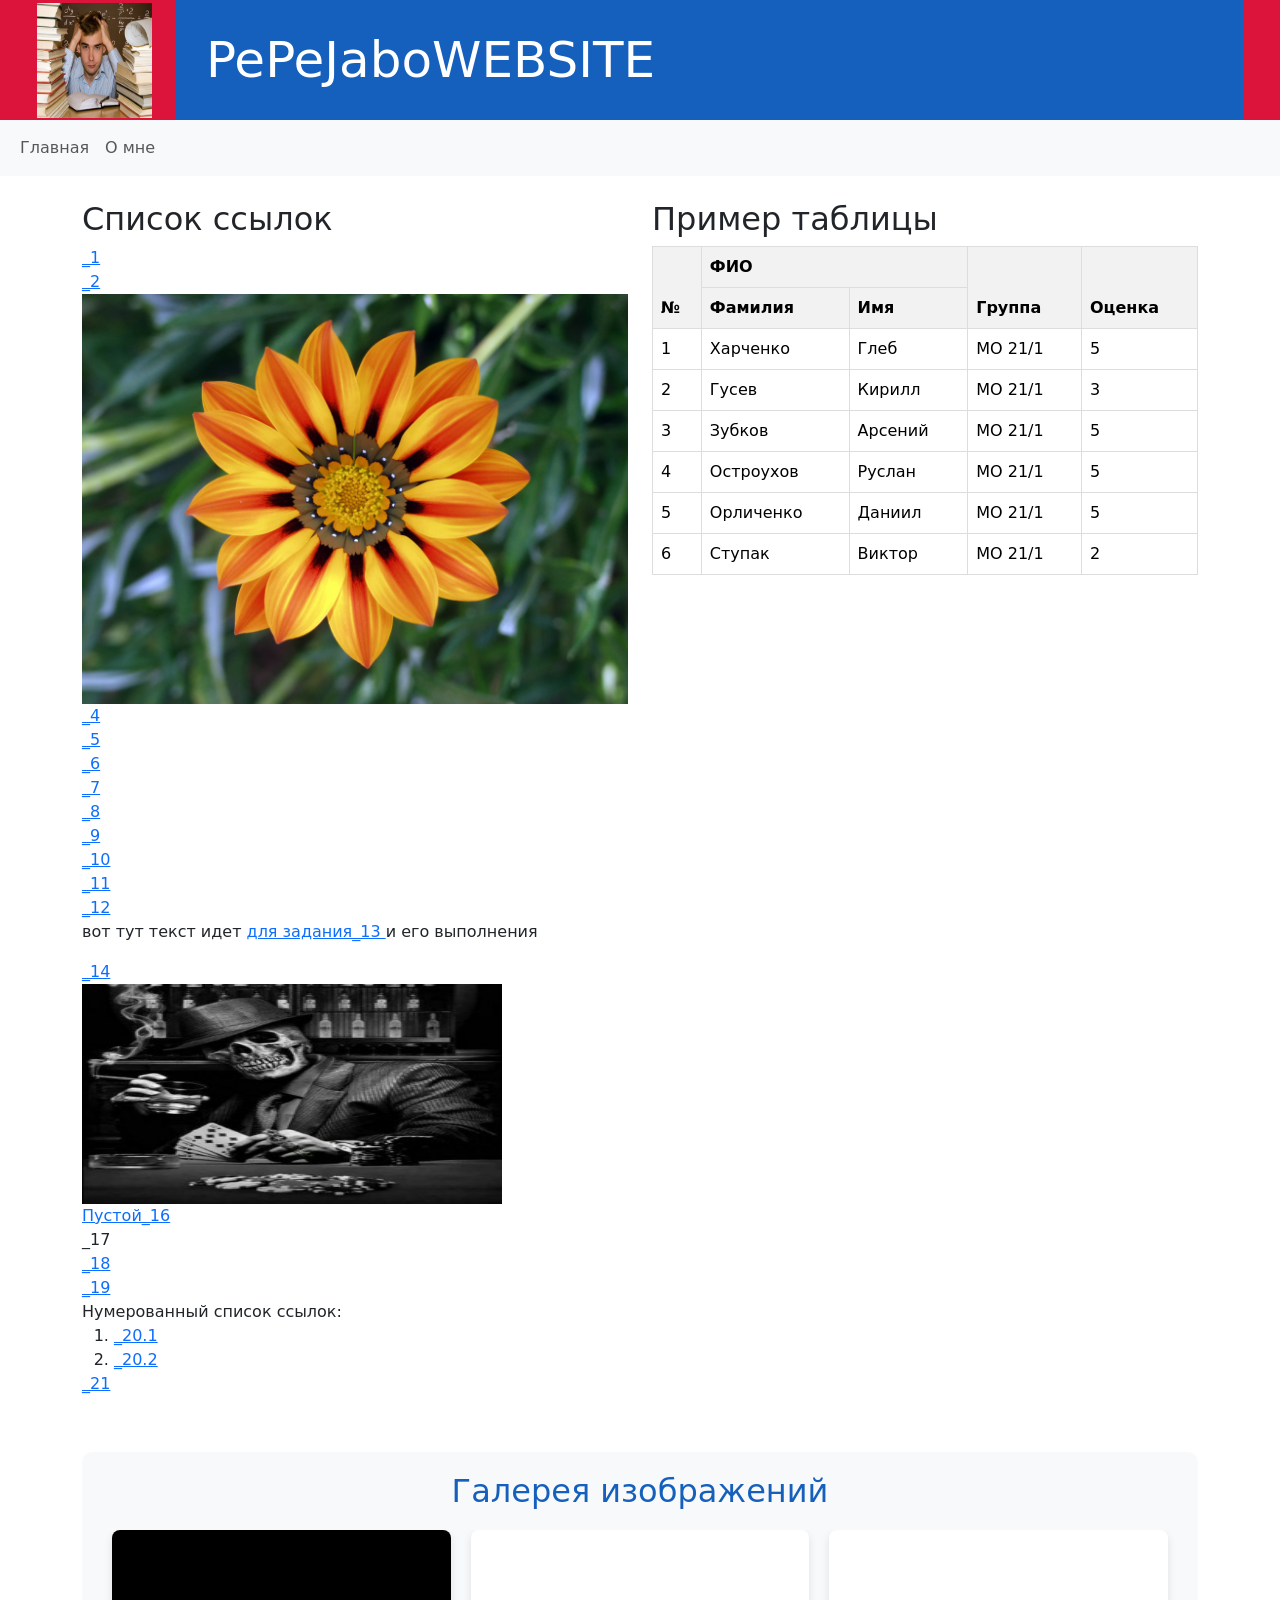
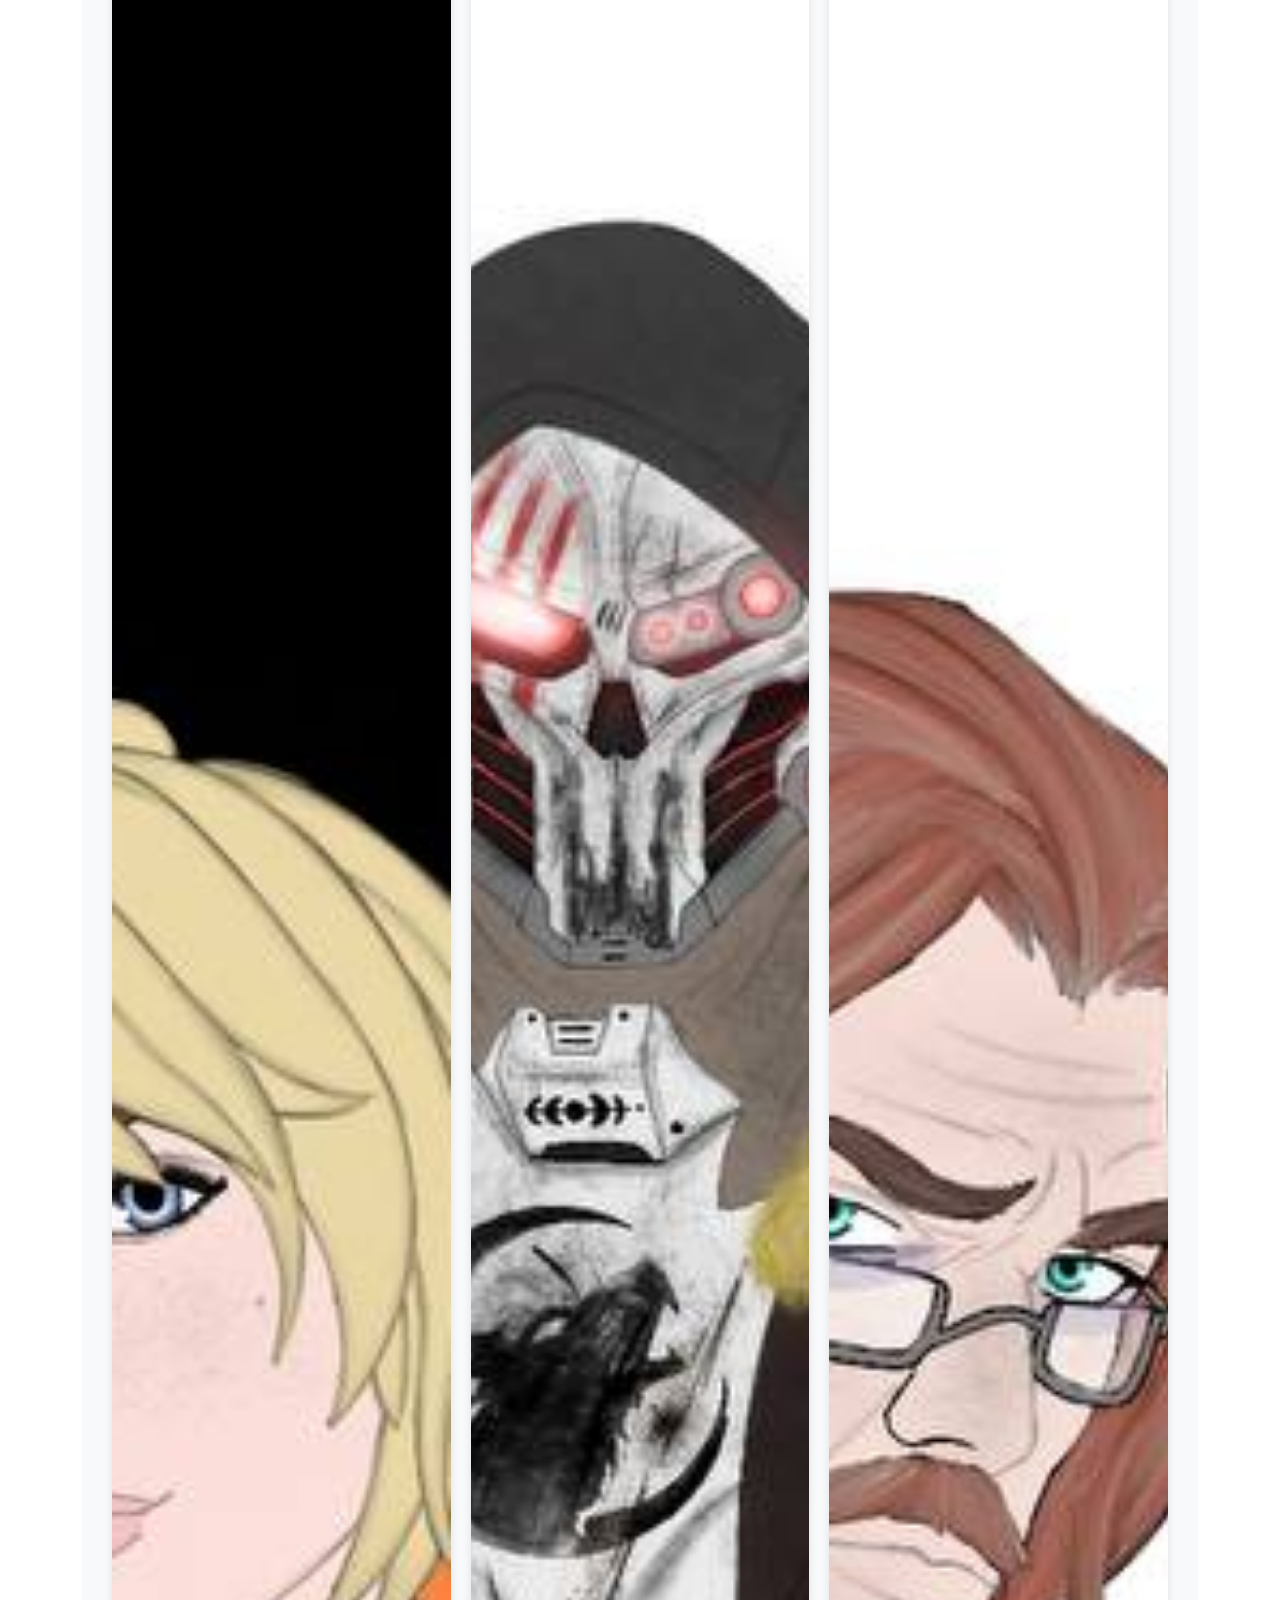
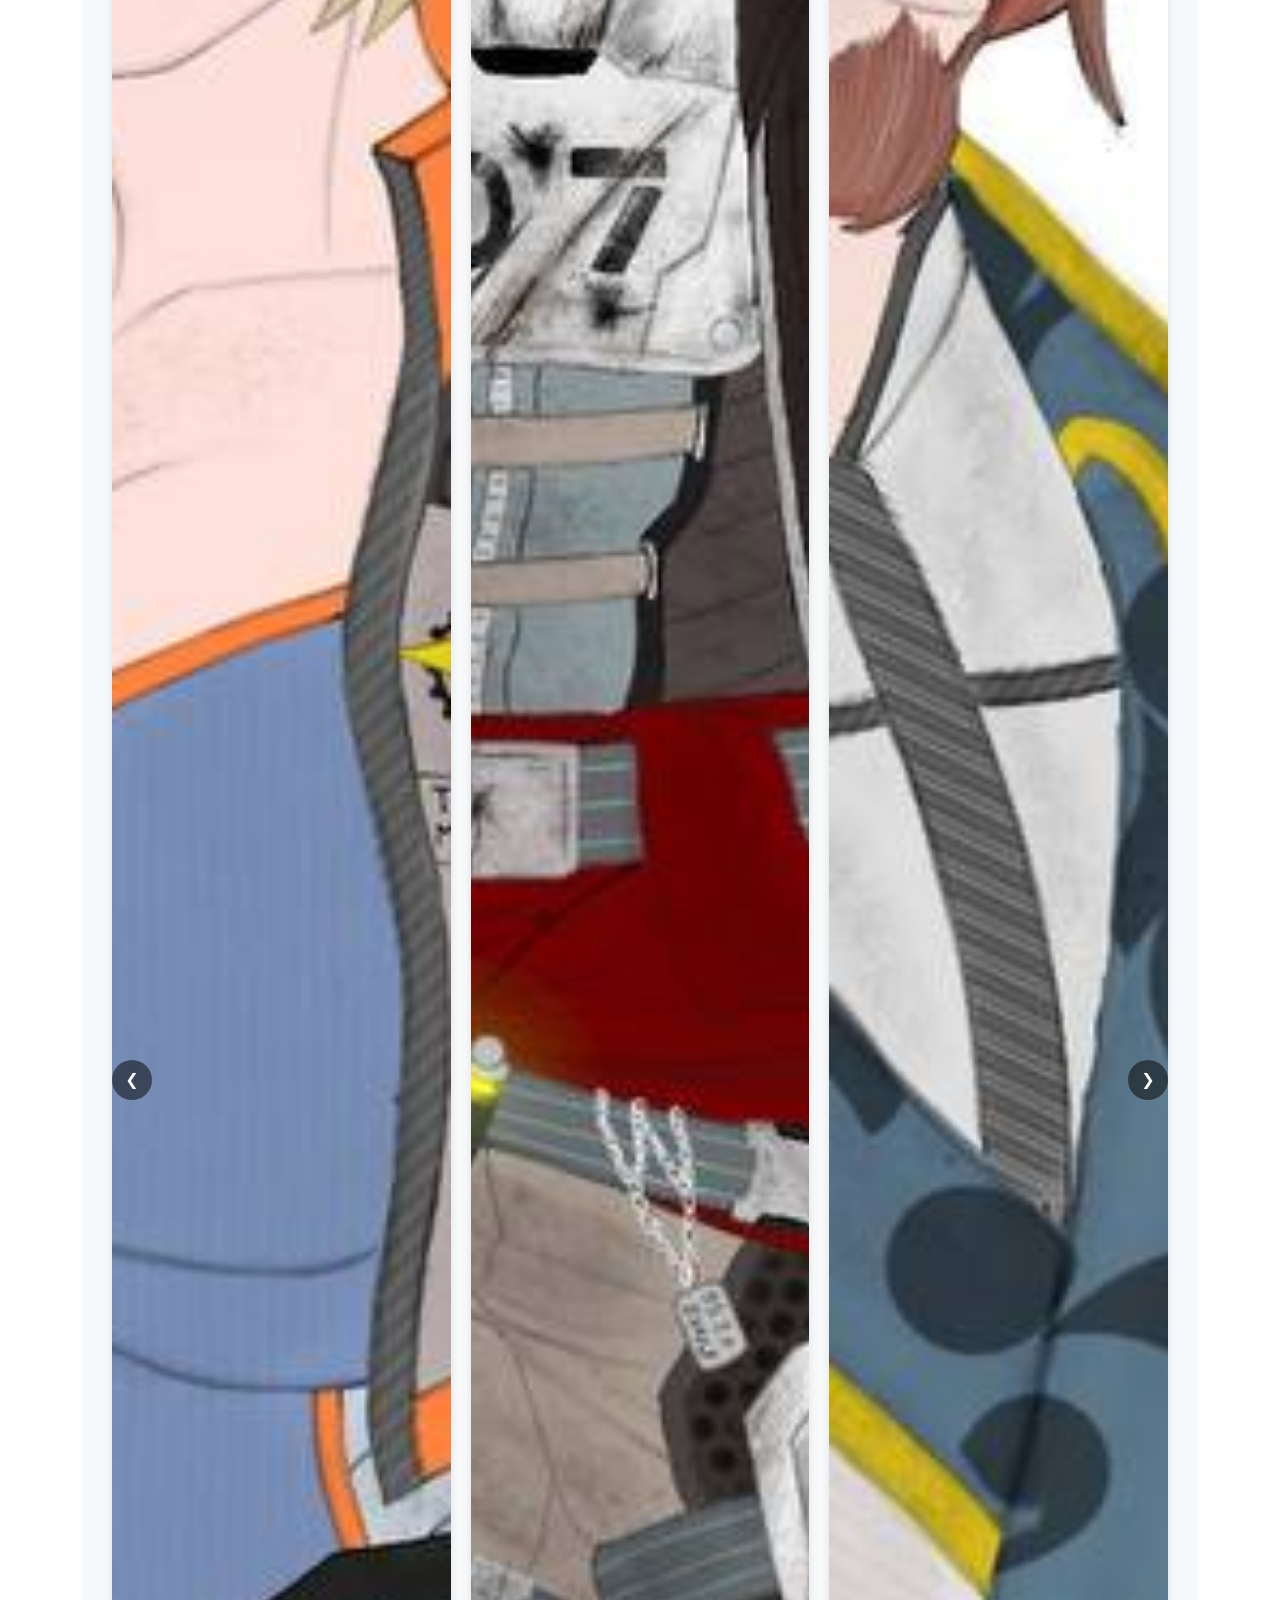
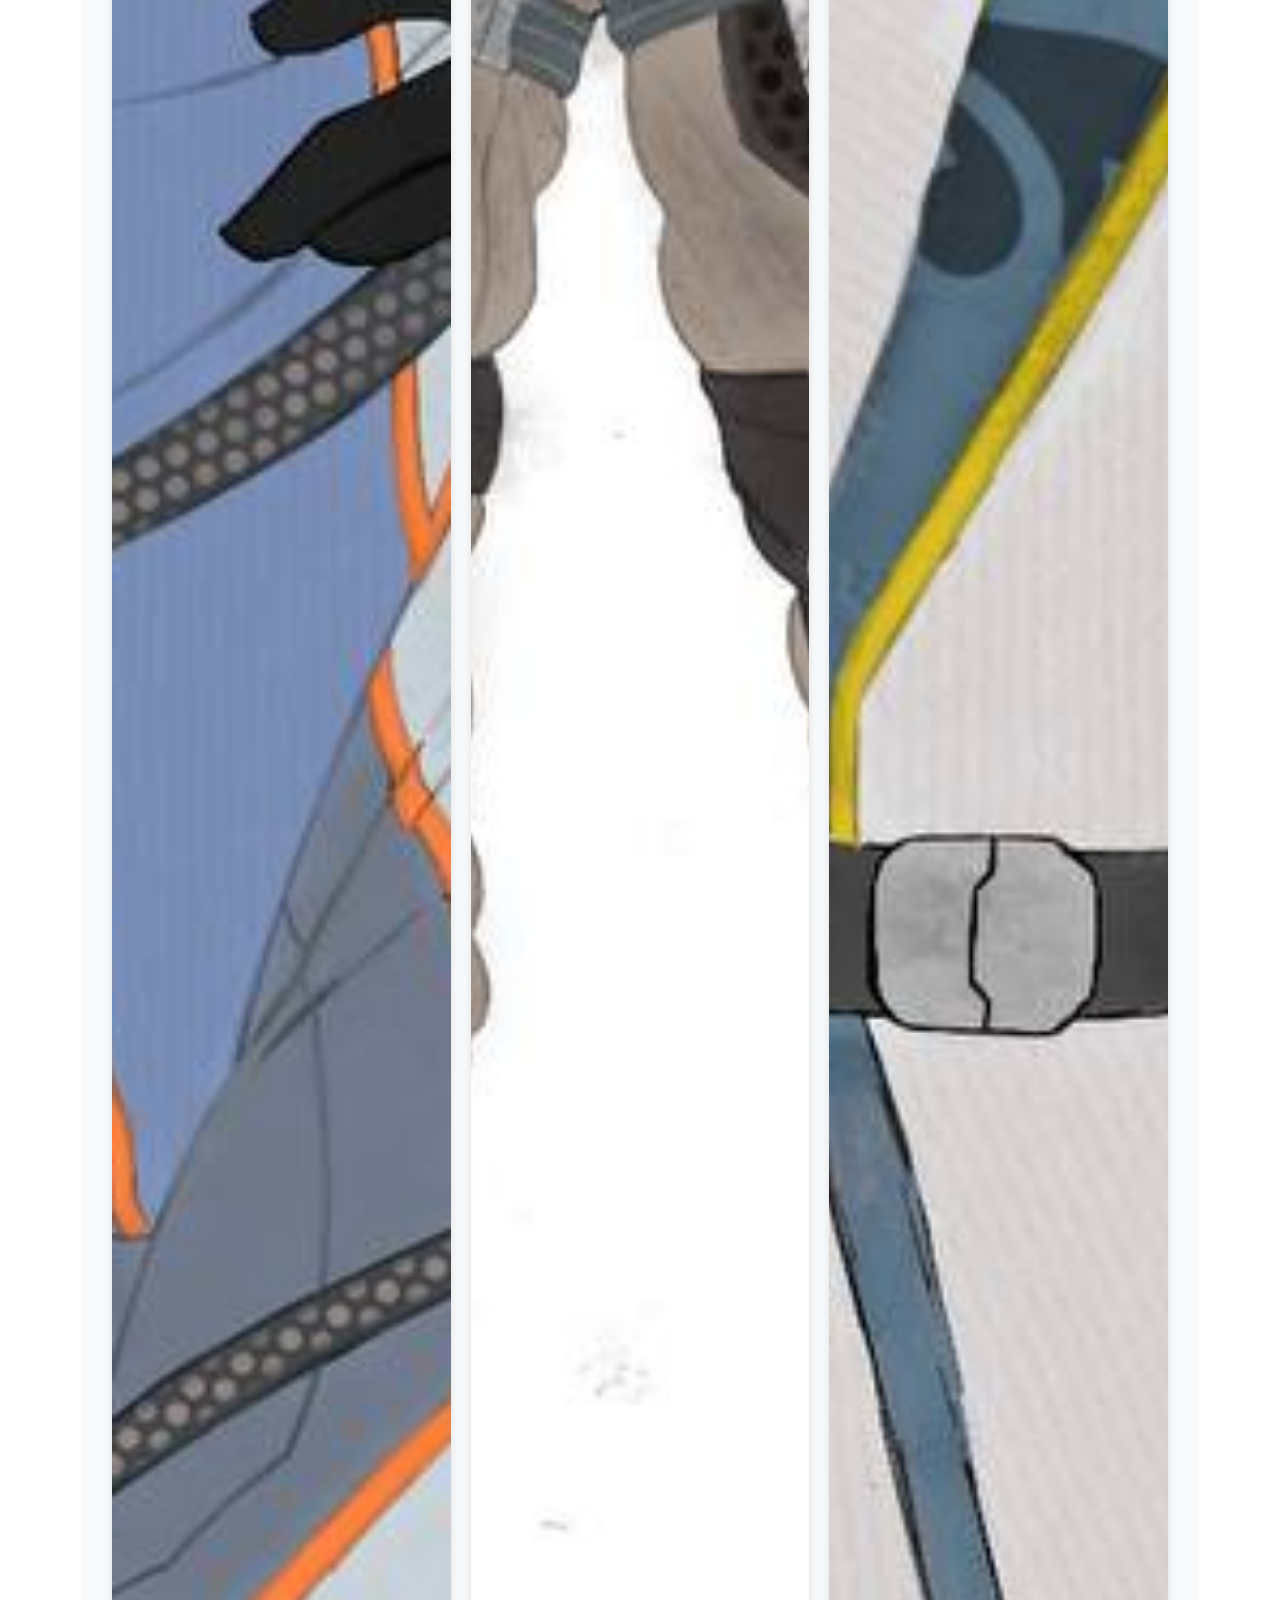
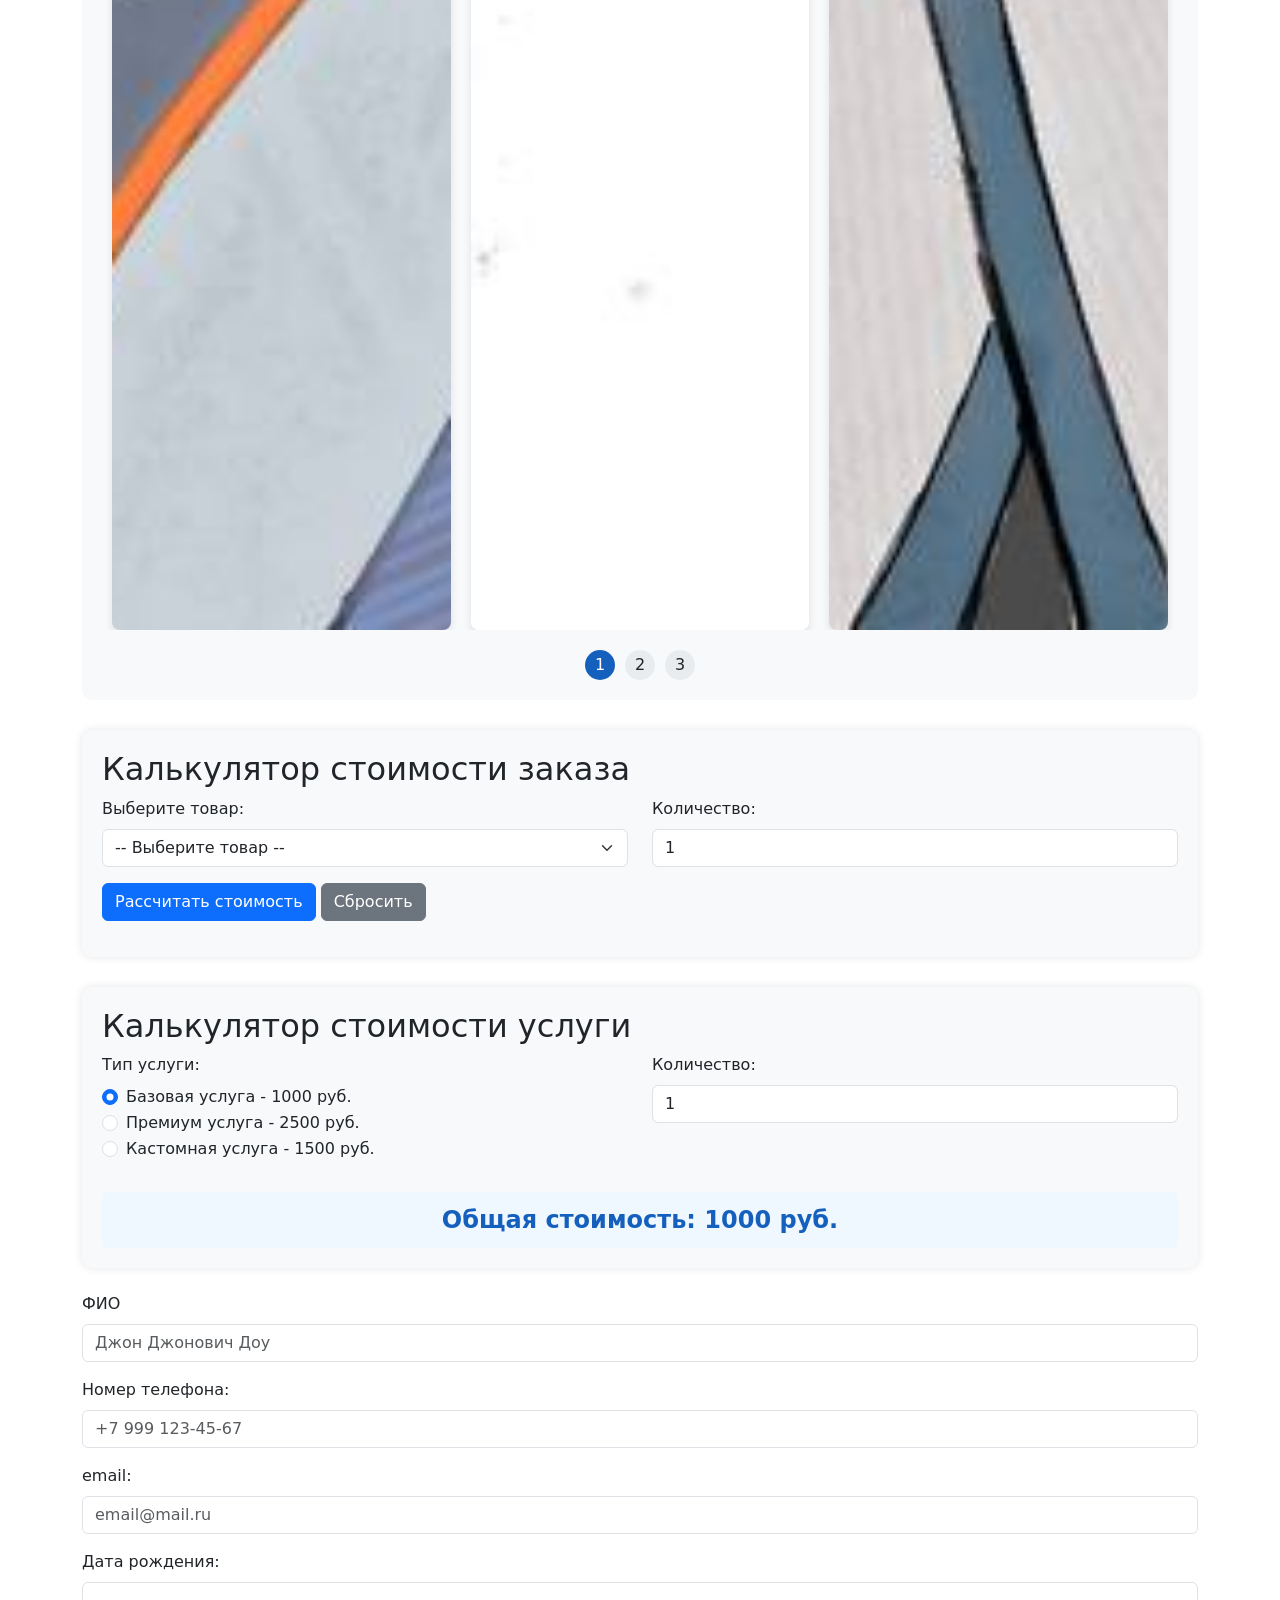
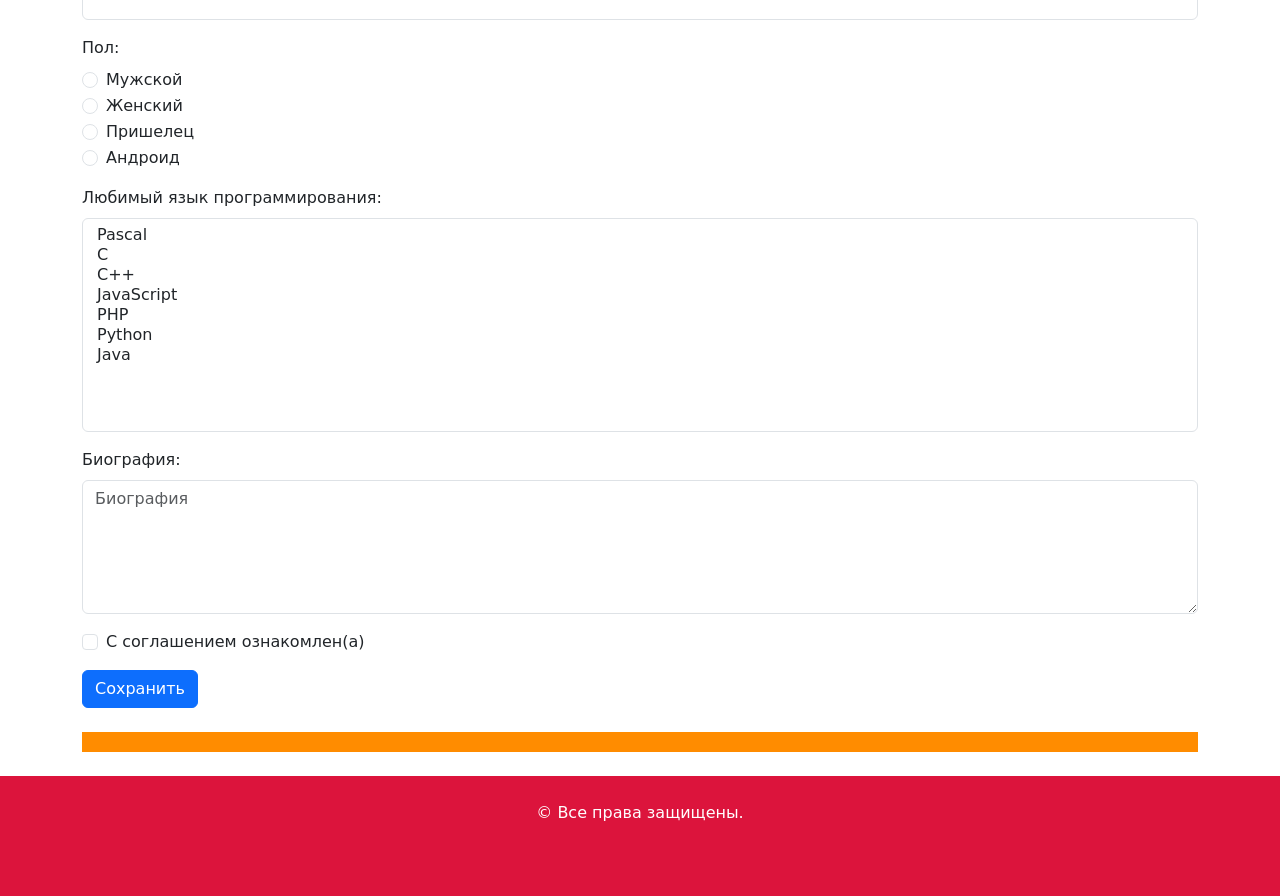
==== index.html @ e9276ff9 "Update index.html" ====
<!DOCTYPE html>
<html lang="ru">
<head>
    <meta charset="UTF-8">
    <meta name="viewport" content="width=device-width, initial-scale=1.0">
    <title>Lab</title>
 
    <link href="https://cdn.jsdelivr.net/npm/bootstrap@5.3.0-alpha1/dist/css/bootstrap.min.css" rel="stylesheet">
    <style>
        
        .custom-header {
            background-color: #dc143c;
            padding: 25px;
            height: 120px;
        }
        
        .custom-nav {
            background-color: #1560bd;
            padding: 30px;
            font-size: 50px;
        }
        
        .custom-footer {
            background-color: #dc143c;
            padding: 25px;
            height: 120px;
        }
        
        .styled-table {
            width: 100%;
            border-collapse: collapse;
        }
        
        .styled-table th, .styled-table td {
            border: 1px solid #ddd;
            padding: 8px;
        }
        
        .styled-table th {
            background-color: #f2f2f2;
        }
        
        .download-img {
            max-width: 100%;
            height: auto;
        }
        
        .calculator-container {
            background-color: #f8f9fa;
            border-radius: 10px;
            padding: 20px;
            margin-top: 30px;
            box-shadow: 0 0 10px rgba(0,0,0,0.1);
        }
        
        .result-container {
            margin-top: 20px;
            padding: 15px;
            background-color: #e9ecef;
            border-radius: 5px;
            display: none;
        }
        
        .service-option {
            display: none;
        }
        
        .price-display {
            font-size: 1.5rem;
            font-weight: bold;
            color: #1560bd;
            margin-top: 15px;
            padding: 10px;
            background-color: #f0f8ff;
            border-radius: 5px;
            text-align: center;
        }
        
        /* Стили для галереи */
        .gallery-container {
            margin-top: 40px;
            padding: 20px;
            background-color: #f8f9fa;
            border-radius: 10px;
        }
        
        .gallery-title {
            text-align: center;
            margin-bottom: 20px;
            color: #1560bd;
        }
        
        .gallery-slider {
            position: relative;
            overflow: hidden;
            margin: 0 auto;
        }
        
        .gallery-track {
            display: flex;
            transition: transform 0.5s ease;
        }
        
        .gallery-slide {
            flex: 0 0 33.333%;
            padding: 0 10px;
            box-sizing: border-box;
        }
        
        .gallery-image {
            width: 100%;
            height: 5500px;
            object-fit: cover;
            border-radius: 8px;
            box-shadow: 0 4px 8px rgba(0,0,0,0.1);
        }
        
        .gallery-nav {
            position: absolute;
            top: 50%;
            transform: translateY(-50%);
            background-color: rgba(0,0,0,0.5);
            color: white;
            border: none;
            width: 40px;
            height: 40px;
            border-radius: 50%;
            display: flex;
            align-items: center;
            justify-content: center;
            cursor: pointer;
            z-index: 10;
            transition: background-color 0.3s;
        }
        
        .gallery-nav:hover {
            background-color: rgba(0,0,0,0.7);
        }
        
        .gallery-prev {
            left: 10px;
        }
        
        .gallery-next {
            right: 10px;
        }
        
        .gallery-pager {
            display: flex;
            justify-content: center;
            margin-top: 20px;
            gap: 10px;
        }
        
        .gallery-page {
            width: 30px;
            height: 30px;
            display: flex;
            align-items: center;
            justify-content: center;
            border-radius: 50%;
            background-color: #e9ecef;
            cursor: pointer;
            transition: background-color 0.3s;
        }
        
        .gallery-page.active {
            background-color: #1560bd;
            color: white;
        }
        
        @media (max-width: 768px) {
            .gallery-slide {
                flex: 0 0 100%;
            }
            
            .gallery-image {
                height: 250px;
            }
        }
    </style>
</head>
<body>
  
    <div class="custom-header d-flex align-items-center">
        <div class="container-fluid">
            <div class="row align-items-center">
                <div class="col-auto">
                    <img class="img-fluid" src="alimenty-uchashemusya1.jpg" alt="ПОМОГИТЕ" style="width:115px; height:115px;">
                </div>
                <div class="col">
                    <div class="custom-nav text-white">PePeJaboWEBSITE</div>
                </div>
            </div>
        </div>
    </div>

    
    <header class="bg-light">
        <nav id="main-nav" class="navbar navbar-expand-lg navbar-light bg-light">
            <div class="container-fluid">
                <div class="navbar-nav">
                    <a class="nav-link" href="#">Главная</a>
                    <a class="nav-link" href="#">О мне</a>
                </div>
            </div>
        </nav>
    </header>

 
    <main class="container mt-4">
        <div class="row">
          
            <section class="col-md-6">
                <h2 id="top">Список ссылок</h2>
                <ul class="list-unstyled">
                    <li><a href="http://kubsu.ru/">_1</a></li>
                    <li><a href="https://kubsu.ru/">_2</a></li>
                    <li><img src="image.jpg" alt="Цветок" class="download-img" /></li>
                    <li><a href="/index.html">_4</a></li>
                    <li><a href="/">_5</a></li>
                    <li><a href="#form">_6</a></li>
                    <li><a href="https://www.kubsu.ru/ru/public-portfolio/13518">_7</a></li>
                    <li><a href="https://www.amazon.com/stores/page/ADB3739F-CC98-4809-9E1F-C36731141002?ingress=3&id=123">_8</a></li>
                    <li><a href="./www.kubsu.ru">_9</a></li>
                    <li><a href="1/page2.html">_10</a></li>
                    <li><a href="../page2">_11</a></li>
                    <li><a href="../../about.html">_12</a></li>
                    <li><p> вот тут текст идет <a href="./www.kubsu.ru">для задания_13 </a> и его выполнения </p></li>
                    <li><a href="https://www.dota2.com/home">_14</a></li>
                    <li>
                        <img src="coolskelet.jpeg" alt="CoolSkeleton" usemap="#workmap" width="420" height="220">
                        <map name="workmap">
                            <area shape="rect" coords="0,0,120,50" alt="skelet" href="https://dnd.su/articles/bestiary/58-skeletons/">
                            <area shape="circle" coords="110,80,50" alt="sigarette" href="https://ru.wikipedia.org/wiki/%D0%A1%D0%B8%D0%B3%D0%B0%D1%80%D0%B0">
                        </map>
                    </li>
                    <li><a href="">Пустой_16</a></li>
                    <li><a>_17</a></li>
                    <li><a href="https://example.com/hidden" rel="nofollow">_18</a></li>
                    <li><a href="https://example.com/noindex" rel="noindex">_19</a></li>
                    <li>
                        Нумерованный список ссылок:
                        <ol>
                            <li><a href="https://www.dota2.com/home">_20.1</a></li>
                            <li><a href="https://www.leagueoflegends.com">_20.2</a></li>
                        </ol>
                    </li>
                    <li><a href="ftp://demo:demo@speedtest.tele2.net/1MB.zip">_21</a></li>
                </ul>
            </section>

            <div class="col-md-6">
                <h2>Пример таблицы</h2>
                <div class="table-responsive">
                    <table class="table table-bordered styled-table">
                        <thead>
                            <tr>
                                <th rowspan="2">№</th>
                                <th colspan="2">ФИО</th>
                                <th rowspan="2">Группа</th>
                                <th rowspan="2">Оценка</th>
                            </tr>
                            <tr>
                                <th>Фамилия</th>
                                <th>Имя</th>
                            </tr>
                        </thead>
                        <tbody>
                            <tr><td>1</td><td>Харченко</td><td>Глеб</td><td>МО 21/1</td><td>5</td></tr>
                            <tr><td>2</td><td>Гусев</td><td>Кирилл</td><td>МО 21/1</td><td>3</td></tr>
                            <tr><td>3</td><td>Зубков</td><td>Арсений</td><td>МО 21/1</td><td>5</td></tr>
                            <tr><td>4</td><td>Остроухов</td><td>Руслан</td><td>МО 21/1</td><td>5</td></tr>
                            <tr><td>5</td><td>Орличенко</td><td>Даниил</td><td>МО 21/1</td><td>5</td></tr>
                            <tr><td>6</td><td>Ступак</td><td>Виктор</td><td>МО 21/1</td><td>2</td></tr>
                        </tbody>
                    </table>
                </div>
            </div>
        </div>

     
        <div class="gallery-container">
            <h2 class="gallery-title">Галерея изображений</h2>
            <div class="gallery-slider">
                <button class="gallery-nav gallery-prev">&#10094;</button>
                <div class="gallery-track">
                    <div class="gallery-slide">
                        <img src="1.jfif" alt="Изображение 1" class="gallery-image">
                    </div>
                    <div class="gallery-slide">
                        <img src="2.jfif" alt="Изображение 2" class="gallery-image">
                    </div>
                    <div class="gallery-slide">
                        <img src="3.jfif" alt="Изображение 3" class="gallery-image">
                    </div>
                    <div class="gallery-slide">
                        <img src="4.jfif" alt="Изображение 4" class="gallery-image">
                    </div>
                    <div class="gallery-slide">
                        <img src="5.jfif" alt="Изображение 5" class="gallery-image">
                    </div>
                    <div class="gallery-slide">
                        <img src="6.jfif" alt="Изображение 6" class="gallery-image">
                    </div>
                    <div class="gallery-slide">
                        <img src="7.jfif" alt="Изображение 7" class="gallery-image">
                    </div>
                    <div class="gallery-slide">
                        <img src="8.jfif" alt="Изображение 8" class="gallery-image">
                    </div>
                </div>
                <button class="gallery-nav gallery-next">&#10095;</button>
            </div>
            <div class="gallery-pager" id="galleryPager">
              
            </div>
        </div>

      
        <div class="calculator-container">
            <h2>Калькулятор стоимости заказа</h2>
            <div class="row">
                <div class="col-md-6">
                    <div class="mb-3">
                        <label for="product" class="form-label">Выберите товар:</label>
                        <select class="form-select" id="product">
                            <option value="0" selected disabled>-- Выберите товар --</option>
                            <option value="100000">Ноутбук Thunderobot - 100000 руб.</option>
                            <option value="5000">Warhammer 40,000 Commander Dante - 5000 руб.</option>
                            <option value="300">Наушники AirPods - 300 руб.</option>
                            <option value="1000">Донат в Apex Legends- 1000 руб.</option>
                            <option value="11000">Скинчики Dota 2 - 11000 руб.</option>
                            <option value="1">Ежевичный латте - 1 руб.</option>
                        </select>
                    </div>
                </div>
                <div class="col-md-6">
                    <div class="mb-3">
                        <label for="quantity" class="form-label">Количество:</label>
                        <input type="number" class="form-control" id="quantity" min="1" value="1">
                    </div>
                </div>
            </div>
            <div class="mb-3">
                <button type="button" class="btn btn-primary" id="calculate-btn">Рассчитать стоимость</button>
                <button type="button" class="btn btn-secondary" id="reset-btn">Сбросить</button>
            </div>
            <div class="result-container" id="result-container">
                <h4>Результат расчета:</h4>
                <p id="result-text"></p>
            </div>
        </div>


        <div class="calculator-container">
            <h2>Калькулятор стоимости услуги</h2>
            <div class="row">
                <div class="col-md-6">
                    <div class="mb-3">
                        <label class="form-label">Тип услуги:</label>
                        <div class="form-check">
                            <input class="form-check-input service-type" type="radio" name="serviceType" id="basicService" value="basic" checked>
                            <label class="form-check-label" for="basicService">
                                Базовая услуга - 1000 руб.
                            </label>
                        </div>
                        <div class="form-check">
                            <input class="form-check-input service-type" type="radio" name="serviceType" id="premiumService" value="premium">
                            <label class="form-check-label" for="premiumService">
                                Премиум услуга - 2500 руб.
                            </label>
                        </div>
                        <div class="form-check">
                            <input class="form-check-input service-type" type="radio" name="serviceType" id="customService" value="custom">
                            <label class="form-check-label" for="customService">
                                Кастомная услуга - 1500 руб.
                            </label>
                        </div>
                    </div>
                </div>
                <div class="col-md-6">
                    <div class="mb-3">
                        <label for="quantityService" class="form-label">Количество:</label>
                        <input type="number" class="form-control" id="quantityService" min="1" value="1">
                    </div>
                </div>
            </div>
            
            <div class="service-option" id="premiumOptions">
                <div class="mb-3">
                    <label for="premiumOption" class="form-label">Выберите опцию:</label>
                    <select class="form-select" id="premiumOption">
                        <option value="0">Без дополнительной опции</option>
                        <option value="500">Экспресс-доставка (+500 руб.)</option>
                        <option value="1000">Дополнительные услуги (+1000 руб.)</option>
                        <option value="1500">Расширенная гарантия (+1500 руб.)</option>
                    </select>
                </div>
            </div>
            
            <div class="service-option" id="customOptions">
                <div class="mb-3">
                    <div class="form-check">
                        <input class="form-check-input" type="checkbox" id="customProperty">
                        <label class="form-check-label" for="customProperty">
                            Включить премиум-функционал (+800 руб.)
                        </label>
                    </div>
                </div>
            </div>
            
            <div class="price-display" id="priceDisplay">
                Общая стоимость: 1000 руб.
            </div>
        </div>

       
        <div class="row mt-4">
            <div class="col-12">
                <form id="form">
                    <div class="mb-3">
                        <label for="name" class="form-label">ФИО</label>
                        <input type="text" class="form-control" id="name" name="name" placeholder="Джон Джонович Доу">
                    </div>

                    <div class="mb-3">
                        <label for="phone" class="form-label">Номер телефона:</label>
                        <input type="tel" class="form-control" id="phone" name="phone" placeholder="+7 999 123-45-67">
                    </div>

                    <div class="mb-3">
                        <label for="email" class="form-label">email:</label>
                        <input type="email" class="form-control" id="email" name="email" placeholder="email@mail.ru">
                    </div>

                    <div class="mb-3">
                        <label for="birthdate" class="form-label">Дата рождения:</label>
                        <input type="number" class="form-control" id="birthdate" name="birthdate">
                    </div>

                    <div class="mb-3">
                        <label class="form-label">Пол:</label>
                        <div class="form-check">
                            <input class="form-check-input" type="radio" name="gender" id="male" value="male">
                            <label class="form-check-label" for="male">Мужской</label>
                        </div>
                        <div class="form-check">
                            <input class="form-check-input" type="radio" name="gender" id="female" value="female">
                            <label class="form-check-label" for="female">Женский</label>
                        </div>
                        <div class="form-check">
                            <input class="form-check-input" type="radio" name="gender" id="alien" value="alien">
                            <label class="form-check-label" for="alien">Пришелец</label>
                        </div>
                        <div class="form-check">
                            <input class="form-check-input" type="radio" name="gender" id="android" value="android">
                            <label class="form-check-label" for="android">Андроид</label>
                        </div>
                    </div>

                    <div class="mb-3">
                        <label for="languages" class="form-label">Любимый язык программирования:</label>
                        <select class="form-select" id="languages" name="languages[]" multiple size="10">
                            <option value="Pascal">Pascal</option>
                            <option value="C">C</option>
                            <option value="C++">C++</option>
                            <option value="JavaScript">JavaScript</option>
                            <option value="PHP">PHP</option>
                            <option value="Python">Python</option>
                            <option value="Java">Java</option>
                        </select>
                    </div>

                    <div class="mb-3">
                        <label for="bio" class="form-label">Биография:</label>
                        <textarea class="form-control" id="bio" name="bio" placeholder="Биография" rows="5"></textarea>
                    </div>

                    <div class="mb-3 form-check">
                        <input type="checkbox" class="form-check-input" id="agree" name="agree" required>
                        <label class="form-check-label" for="agree">С соглашением ознакомлен(а)</label>
                    </div>

                    <button type="submit" class="btn btn-primary">Сохранить</button>
                </form>
            </div>
        </div>

        <div class="row mt-4">
            <div class="col-12">
                <div style="background-color:#ff8c00; padding:10px;"></div>
            </div>
        </div>
    </main>

    <footer class="custom-footer mt-4">
        <div class="container">
            <p class="text-center text-white">&copy; Все права защищены.</p>
        </div>
    </footer>

    <script src="https://cdn.jsdelivr.net/npm/bootstrap@5.3.0-alpha1/dist/js/bootstrap.bundle.min.js"></script>
    
    <script>
        
        document.addEventListener('DOMContentLoaded', function() {
            
            const galleryTrack = document.querySelector('.gallery-track');
            const gallerySlides = document.querySelectorAll('.gallery-slide');
            const prevButton = document.querySelector('.gallery-prev');
            const nextButton = document.querySelector('.gallery-next');
            const galleryPager = document.getElementById('galleryPager');
            
           
            let currentSlide = 0;
            let slidesPerView = 3; 
            
           
            function updateSlidesPerView() {
                if (window.innerWidth <= 768) {
                    slidesPerView = 1;
                } else {
                    slidesPerView = 3;
                }
                updateGallery();
            }
            
           
            function getTotalPages() {
                return Math.ceil(gallerySlides.length / slidesPerView);
            }
            
            function updateGallery() {
                const slideWidth = 100 / slidesPerView;
                const translateX = -currentSlide * slideWidth;
                galleryTrack.style.transform = `translateX(${translateX}%)`;
                
                
                updatePager();
            }
            
            
            function createPager() {
                galleryPager.innerHTML = '';
                const totalPages = getTotalPages();
                
                for (let i = 0; i < totalPages; i++) {
                    const pageElement = document.createElement('div');
                    pageElement.className = 'gallery-page';
                    if (i === currentSlide) {
                        pageElement.classList.add('active');
                    }
                    pageElement.textContent = i + 1;
                    pageElement.addEventListener('click', () => {
                        goToSlide(i);
                    });
                    galleryPager.appendChild(pageElement);
                }
            }
            
            
            function updatePager() {
                const totalPages = getTotalPages();
                const pageElements = document.querySelectorAll('.gallery-page');
                
              
                if (pageElements.length !== totalPages) {
                    createPager();
                    return;
                }
                
               
                pageElements.forEach((page, index) => {
                    if (index === currentSlide) {
                        page.classList.add('active');
                    } else {
                        page.classList.remove('active');
                    }
                });
            }
            
           
            function goToSlide(slideIndex) {
                const totalPages = getTotalPages();
                
                if (slideIndex < 0) {
                    currentSlide = totalPages - 1;
                } else if (slideIndex >= totalPages) {
                    currentSlide = 0;
                } else {
                    currentSlide = slideIndex;
                }
                
                updateGallery();
            }
            
                        function nextSlide() {
                goToSlide(currentSlide + 1);
            }
            
            
            function prevSlide() {
                goToSlide(currentSlide - 1);
            }
            
            
            function initGallery() {
                updateSlidesPerView();
                createPager();
              
                prevButton.addEventListener('click', prevSlide);
                nextButton.addEventListener('click', nextSlide);
          
                window.addEventListener('resize', updateSlidesPerView);
            }
            
 
            initGallery();
        });

        document.addEventListener('DOMContentLoaded', function() {
            const productSelect = document.getElementById('product');
            const quantityInput = document.getElementById('quantity');
            const calculateBtn = document.getElementById('calculate-btn');
            const resetBtn = document.getElementById('reset-btn');
            const resultContainer = document.getElementById('result-container');
            const resultText = document.getElementById('result-text');
            
            function calculateCost() {
                const productPrice = parseFloat(productSelect.value);
                const quantity = parseInt(quantityInput.value);
                
                if (isNaN(productPrice) || productPrice <= 0) {
                    alert('Пожалуйста, выберите товар');
                    return;
                }
                
                if (isNaN(quantity) || quantity <= 0) {
                    alert('Пожалуйста, введите корректное количество');
                    return;
                }
                
                const totalCost = productPrice * quantity;
                const productName = productSelect.options[productSelect.selectedIndex].text.split(' - ')[0];
                
                resultText.textContent = `Товар: ${productName}, Количество: ${quantity}, Общая стоимость: ${totalCost} руб.`;
                resultContainer.style.display = 'block';
            }
            
            function resetCalculator() {
                productSelect.selectedIndex = 0;
                quantityInput.value = 1;
                resultContainer.style.display = 'none';
            }
            
            calculateBtn.addEventListener('click', calculateCost);
            resetBtn.addEventListener('click', resetCalculator);
        
            quantityInput.addEventListener('keypress', function(e) {
                if (e.key === 'Enter') {
                    calculateCost();
                }
            });
        });

        
        document.addEventListener('DOMContentLoaded', function() {
            const serviceTypeRadios = document.querySelectorAll('.service-type');
            const quantityInput = document.getElementById('quantityService');
            const premiumOptions = document.getElementById('premiumOptions');
            const customOptions = document.getElementById('customOptions');
            const premiumOptionSelect = document.getElementById('premiumOption');
            const customPropertyCheckbox = document.getElementById('customProperty');
            const priceDisplay = document.getElementById('priceDisplay');
            
            const basePrices = {
                basic: 1000,
                premium: 2500,
                custom: 1500
            };
            
            function updateInterface() {
                const selectedService = document.querySelector('input[name="serviceType"]:checked').value;
                
                premiumOptions.style.display = 'none';
                customOptions.style.display = 'none';
                
                if (selectedService === 'premium') {
                    premiumOptions.style.display = 'block';
                } else if (selectedService === 'custom') {
                    customOptions.style.display = 'block';
                }
                
                calculatePrice();
            }
            
            function calculatePrice() {
                const selectedService = document.querySelector('input[name="serviceType"]:checked').value;
                const quantity = parseInt(quantityInput.value) || 1;
                
                let basePrice = basePrices[selectedService];
                let additionalCost = 0;
                
                if (selectedService === 'premium') {
                    additionalCost += parseInt(premiumOptionSelect.value) || 0;
                }
                
                if (selectedService === 'custom' && customPropertyCheckbox.checked) {
                    additionalCost += 800;
                }
               
                const totalPrice = (basePrice + additionalCost) * quantity;
                
                priceDisplay.textContent = `Общая стоимость: ${totalPrice} руб.`;
            }
            
            serviceTypeRadios.forEach(radio => {
                radio.addEventListener('change', updateInterface);
            });
            
            quantityInput.addEventListener('input', calculatePrice);
            premiumOptionSelect.addEventListener('change', calculatePrice);
            customPropertyCheckbox.addEventListener('change', calculatePrice);
            
            updateInterface();
        });
    </script>
</body>
</html>
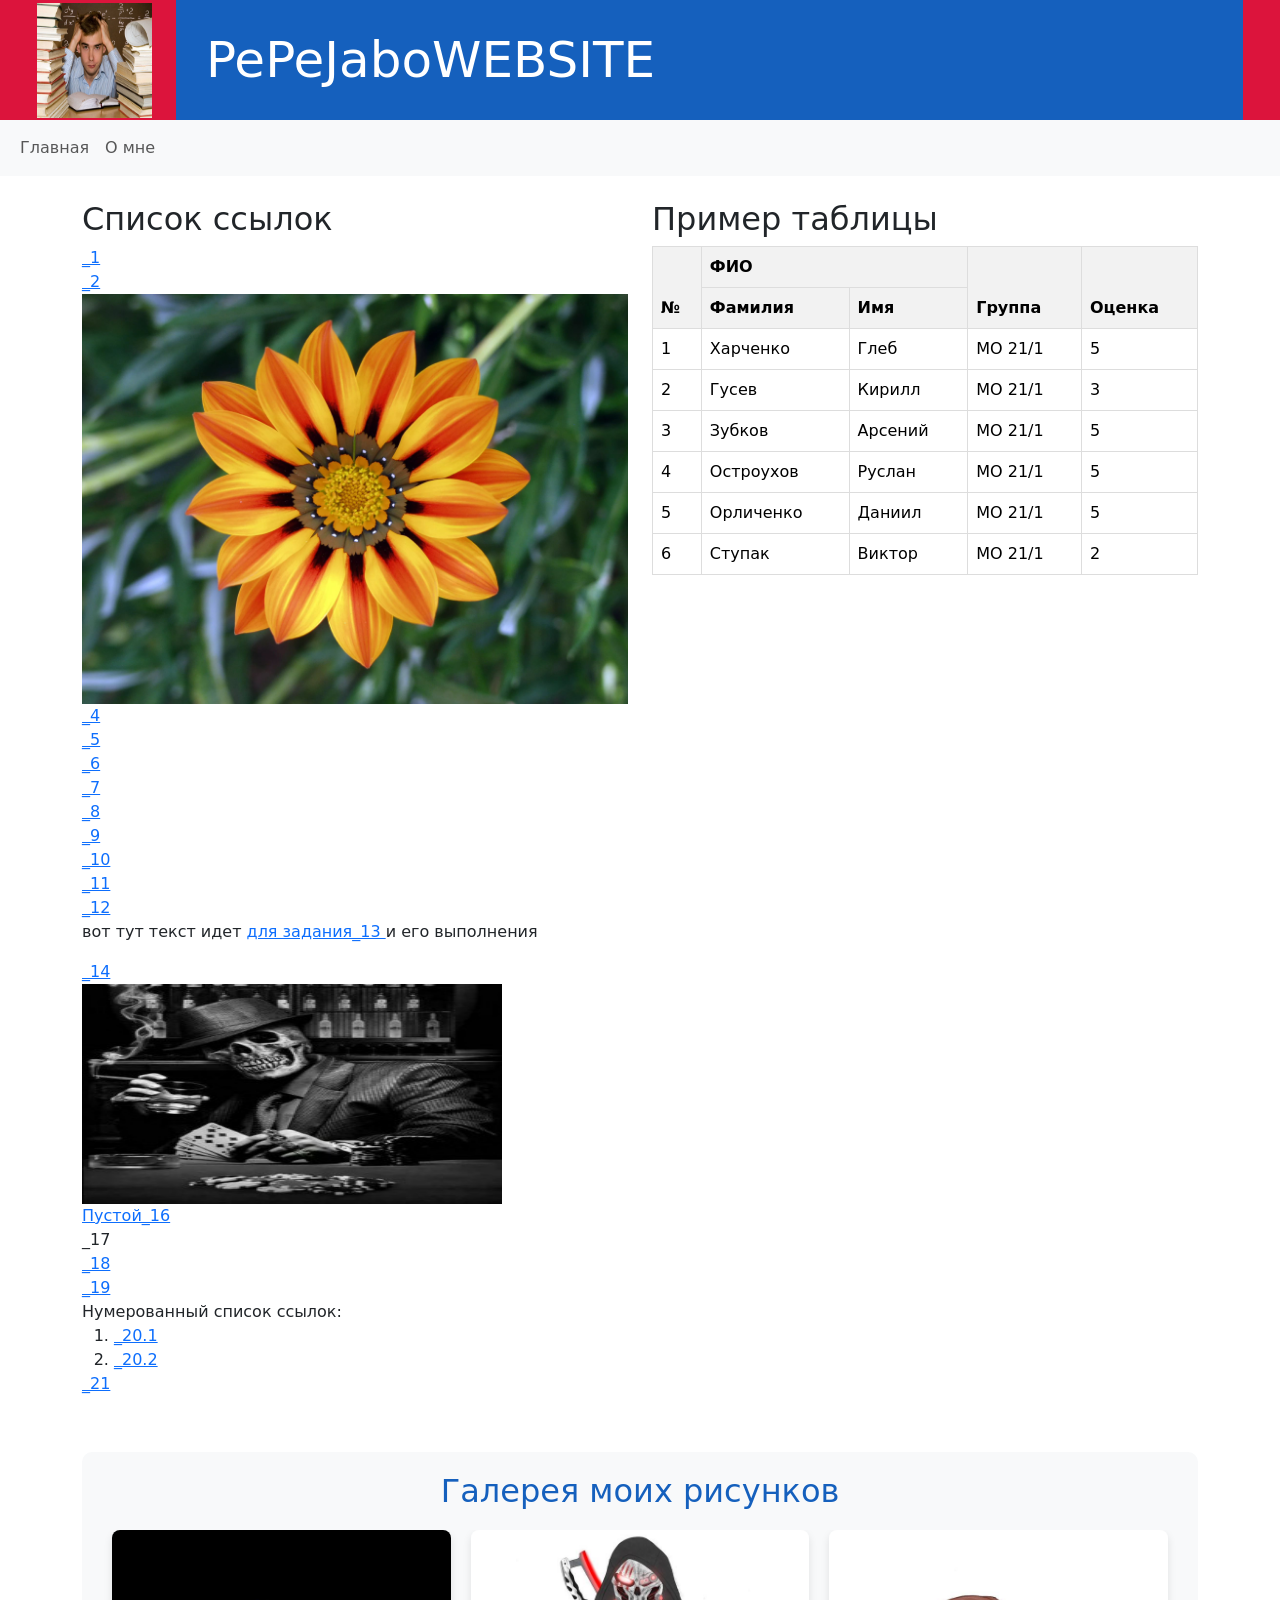
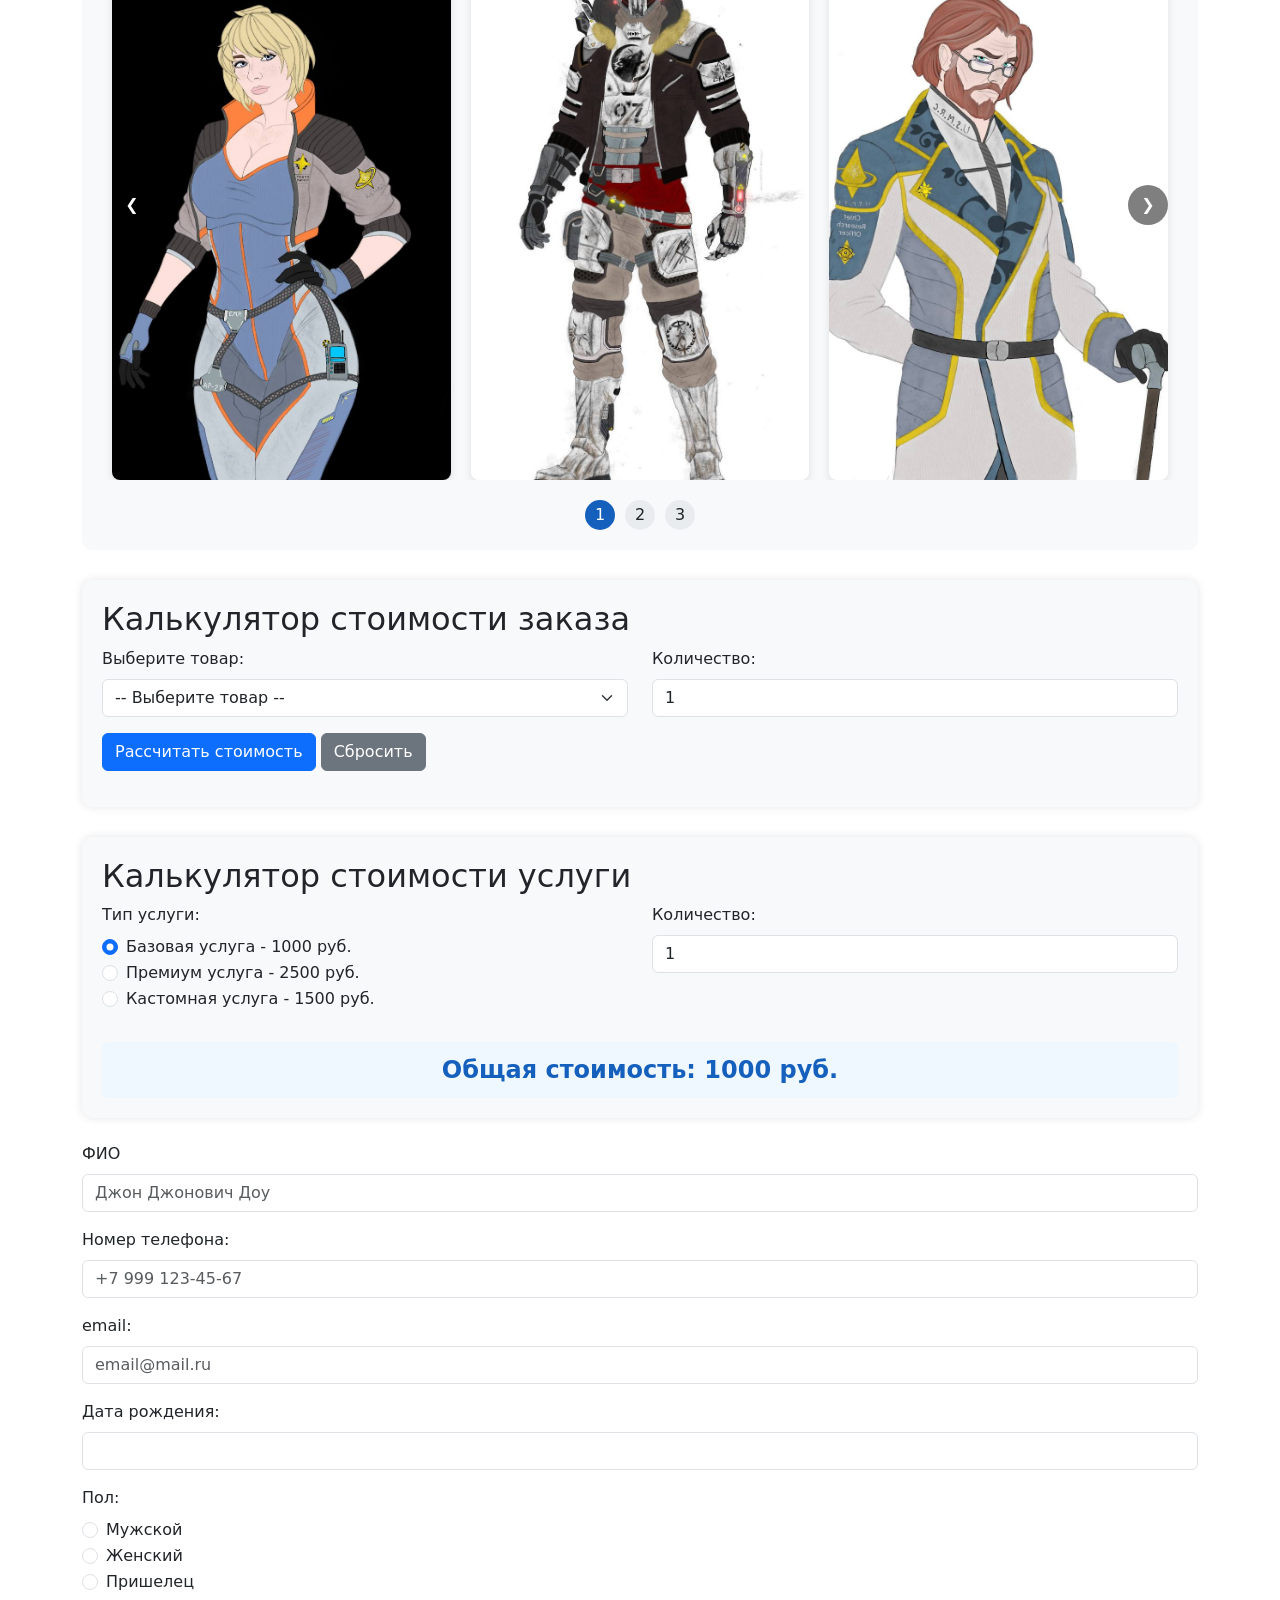
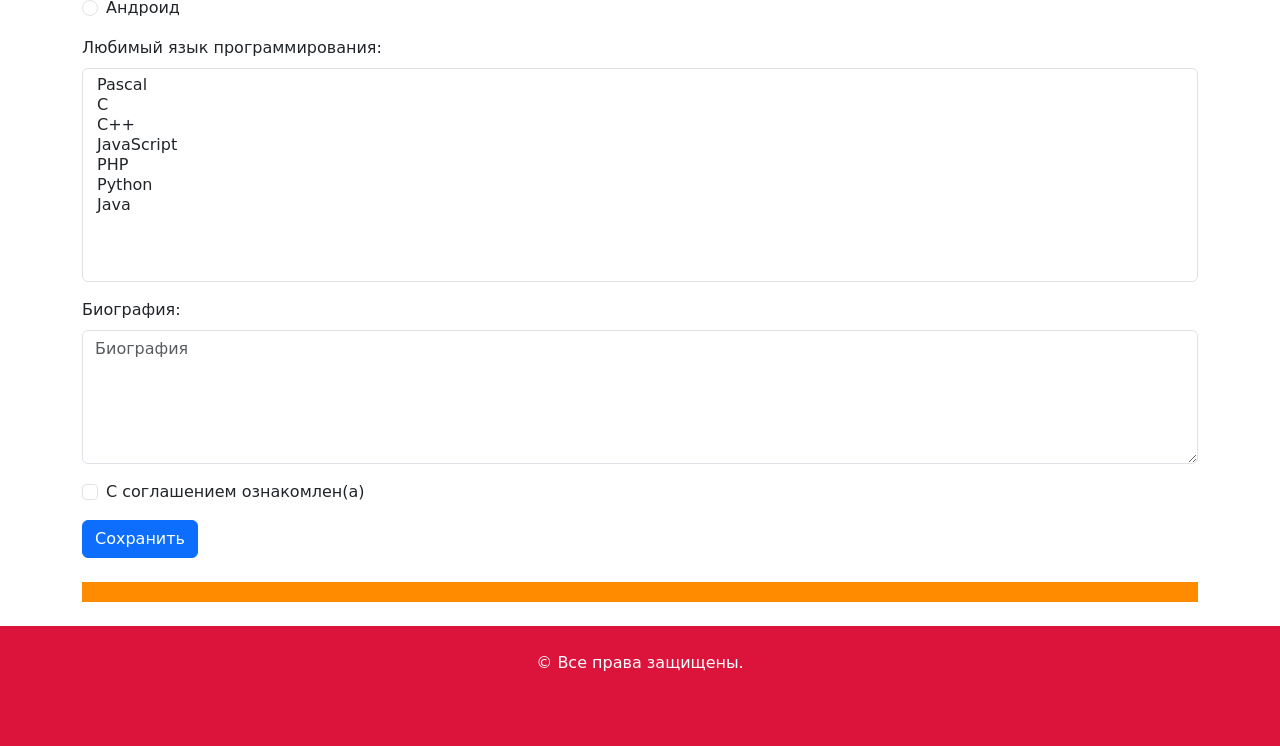
==== commit c3fbe8f9: "Update index.html" ====
--- a/index.html
+++ b/index.html
@@ -3,7 +3,7 @@
 <head>
     <meta charset="UTF-8">
     <meta name="viewport" content="width=device-width, initial-scale=1.0">
-    <title>Lab</title>
+    <title>Labs</title>
  
     <link href="https://cdn.jsdelivr.net/npm/bootstrap@5.3.0-alpha1/dist/css/bootstrap.min.css" rel="stylesheet">
     <style>
@@ -76,7 +76,6 @@
             text-align: center;
         }
         
-        /* Стили для галереи */
         .gallery-container {
             margin-top: 40px;
             padding: 20px;
@@ -109,7 +108,7 @@
         
         .gallery-image {
             width: 100%;
-            height: 5500px;
+            height: 550px;
             object-fit: cover;
             border-radius: 8px;
             box-shadow: 0 4px 8px rgba(0,0,0,0.1);
@@ -281,7 +280,7 @@
 
      
         <div class="gallery-container">
-            <h2 class="gallery-title">Галерея изображений</h2>
+            <h2 class="gallery-title">Галерея моих рисунков</h2>
             <div class="gallery-slider">
                 <button class="gallery-nav gallery-prev">&#10094;</button>
                 <div class="gallery-track">
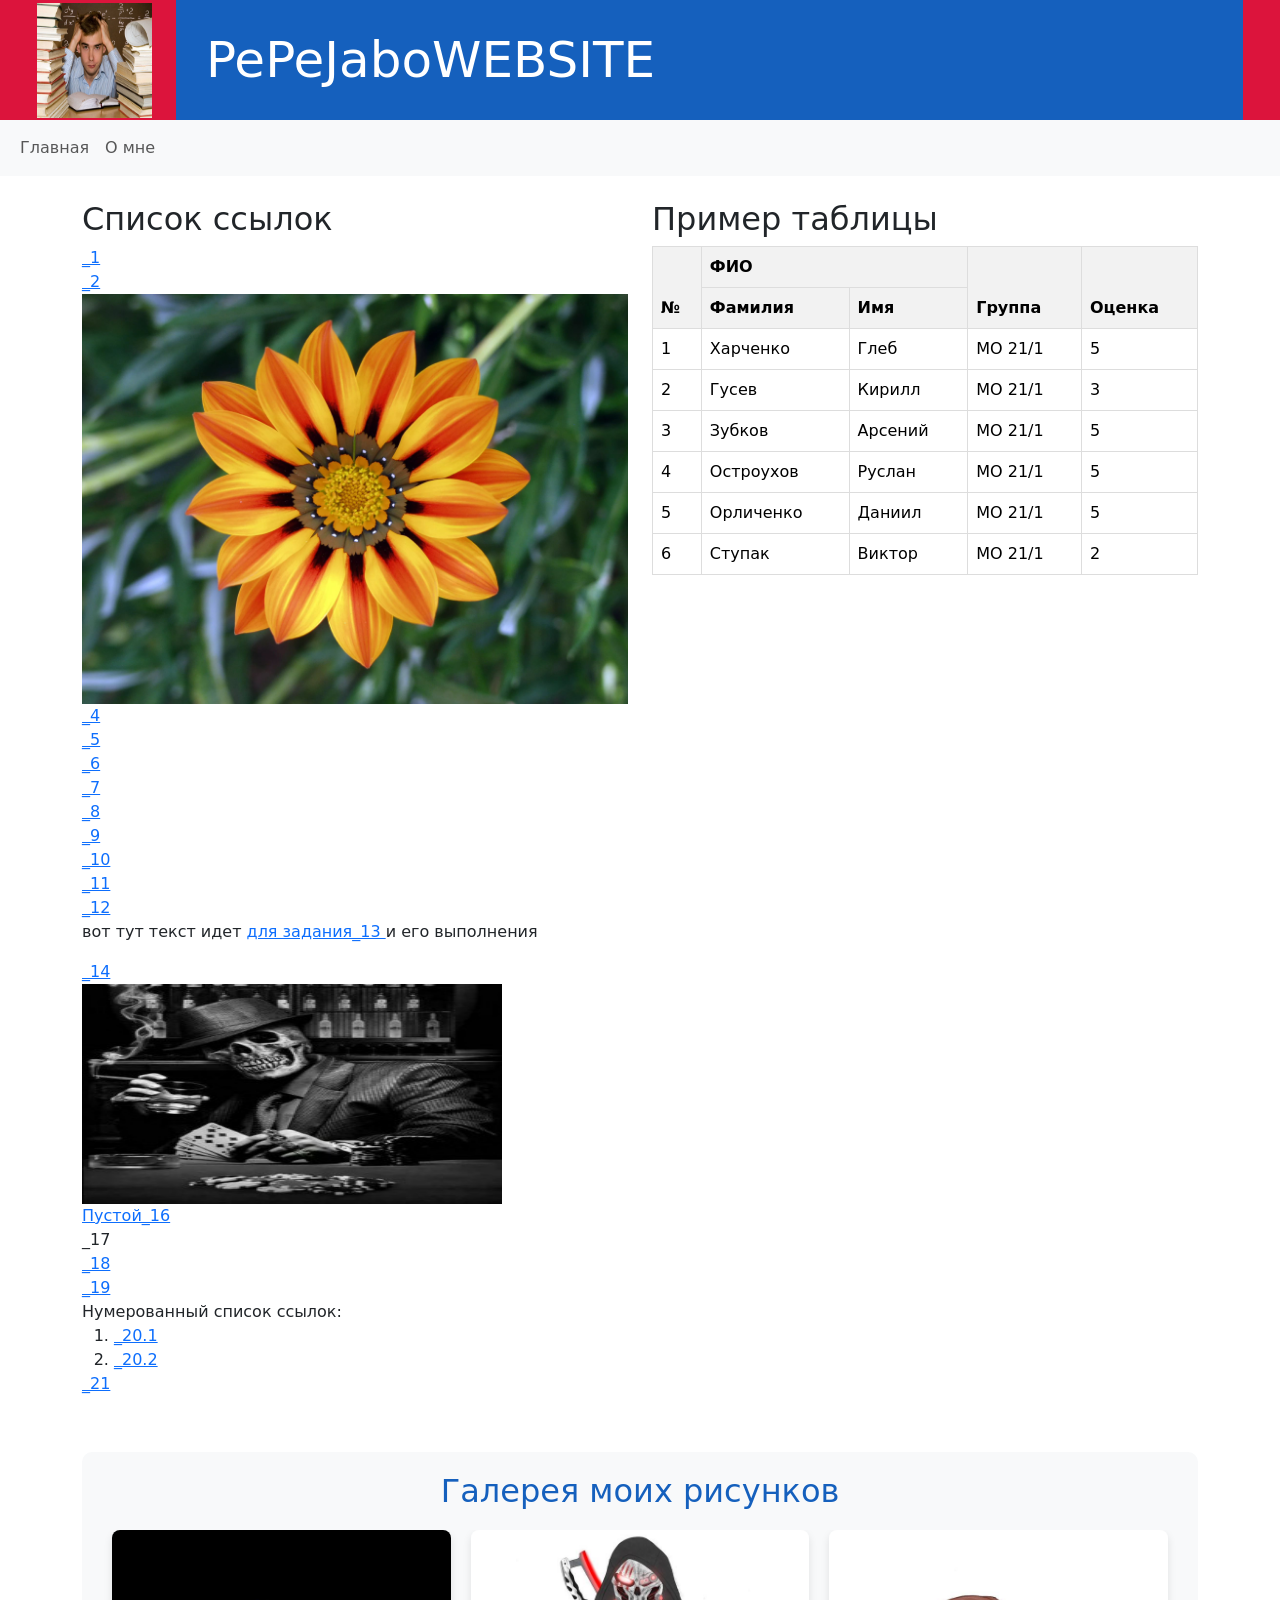
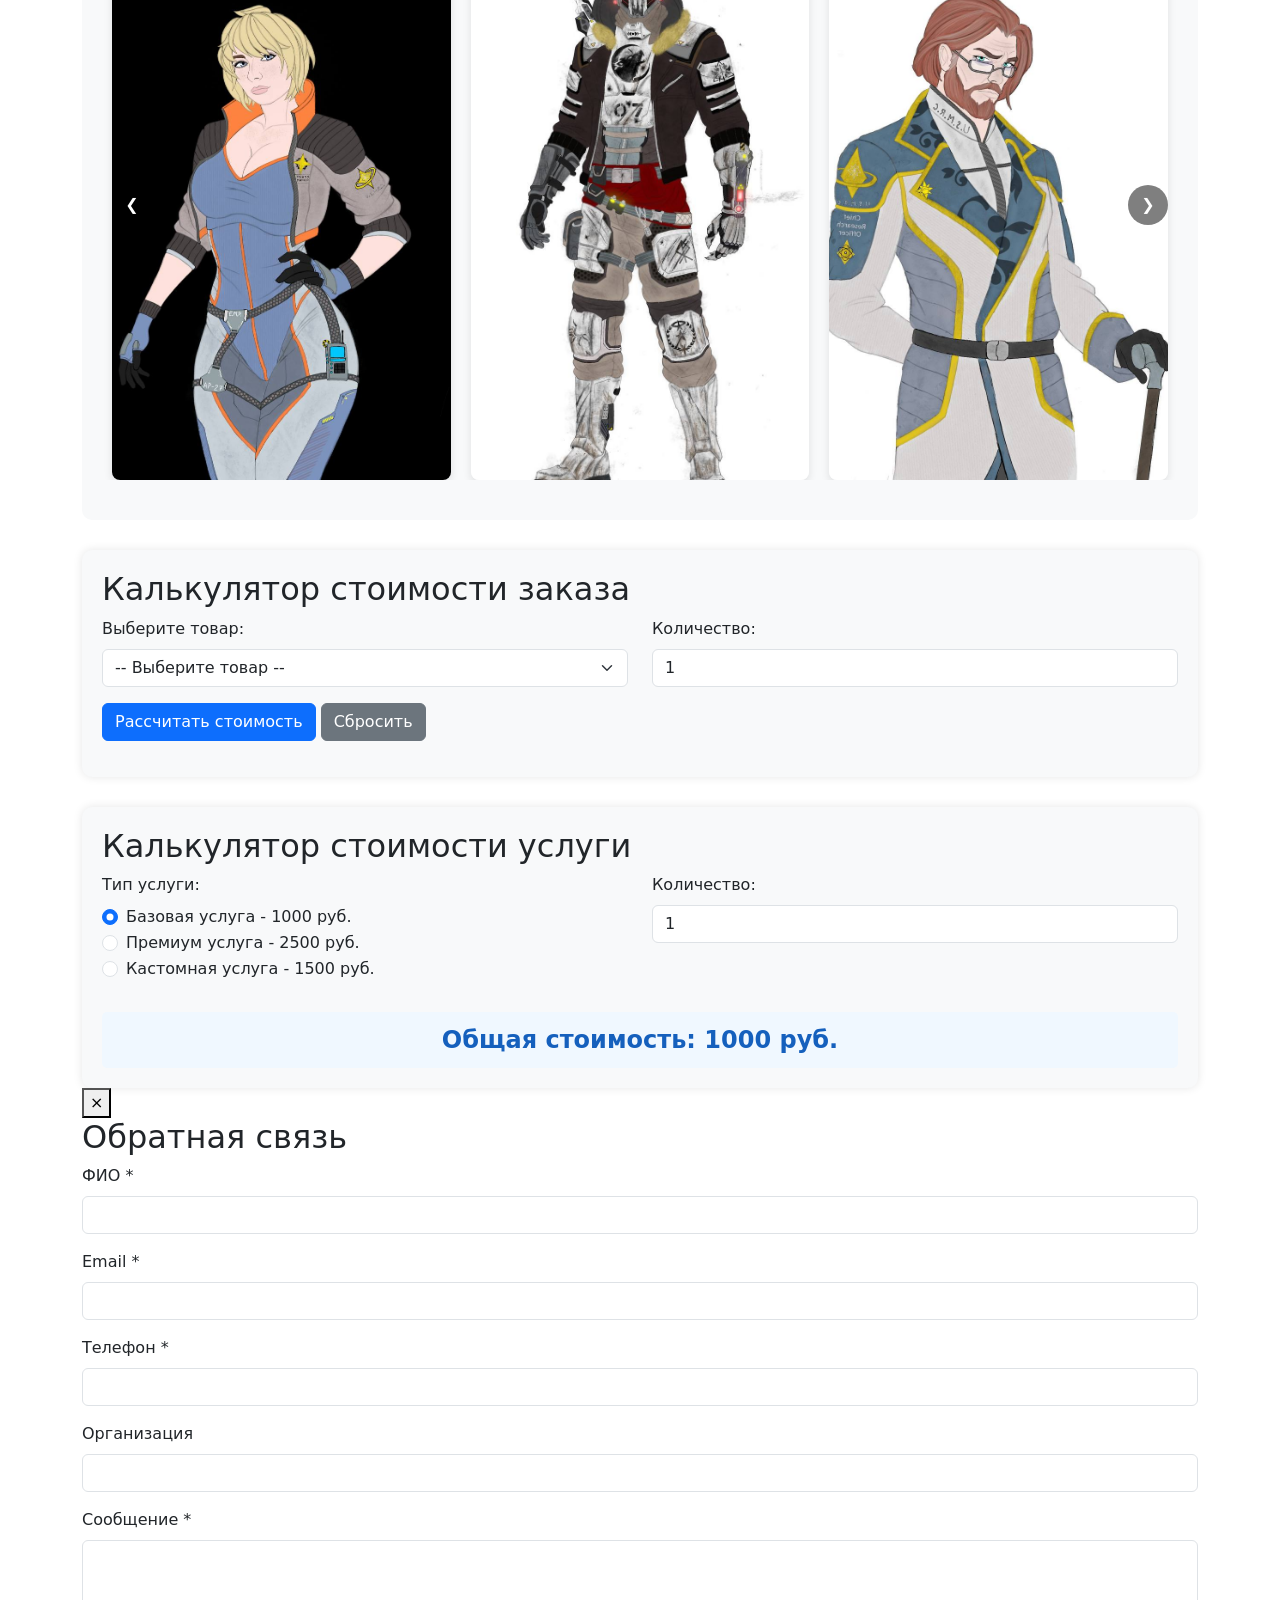
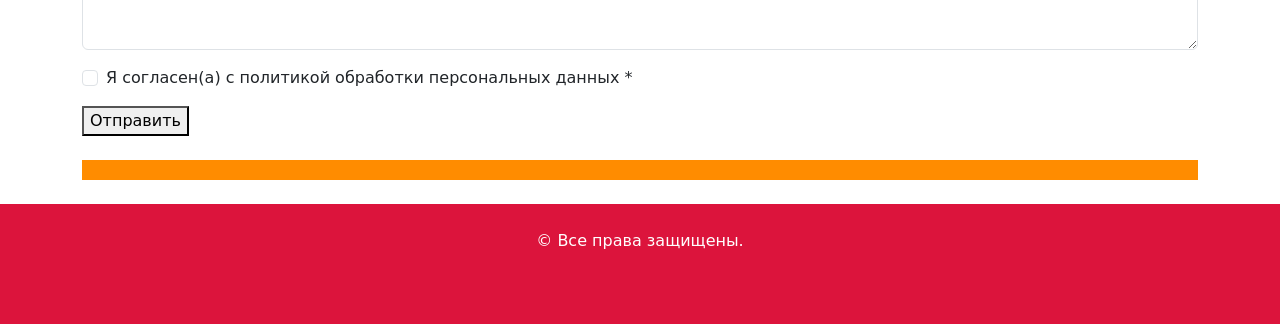
==== commit 1d49c1d2: "Update index.html" ====
--- a/index.html
+++ b/index.html
@@ -415,74 +415,48 @@
         </div>
 
        
-        <div class="row mt-4">
-            <div class="col-12">
-                <form id="form">
-                    <div class="mb-3">
-                        <label for="name" class="form-label">ФИО</label>
-                        <input type="text" class="form-control" id="name" name="name" placeholder="Джон Джонович Доу">
-                    </div>
-
-                    <div class="mb-3">
-                        <label for="phone" class="form-label">Номер телефона:</label>
-                        <input type="tel" class="form-control" id="phone" name="phone" placeholder="+7 999 123-45-67">
-                    </div>
-
-                    <div class="mb-3">
-                        <label for="email" class="form-label">email:</label>
-                        <input type="email" class="form-control" id="email" name="email" placeholder="email@mail.ru">
-                    </div>
-
-                    <div class="mb-3">
-                        <label for="birthdate" class="form-label">Дата рождения:</label>
-                        <input type="number" class="form-control" id="birthdate" name="birthdate">
-                    </div>
-
-                    <div class="mb-3">
-                        <label class="form-label">Пол:</label>
-                        <div class="form-check">
-                            <input class="form-check-input" type="radio" name="gender" id="male" value="male">
-                            <label class="form-check-label" for="male">Мужской</label>
-                        </div>
-                        <div class="form-check">
-                            <input class="form-check-input" type="radio" name="gender" id="female" value="female">
-                            <label class="form-check-label" for="female">Женский</label>
-                        </div>
-                        <div class="form-check">
-                            <input class="form-check-input" type="radio" name="gender" id="alien" value="alien">
-                            <label class="form-check-label" for="alien">Пришелец</label>
-                        </div>
-                        <div class="form-check">
-                            <input class="form-check-input" type="radio" name="gender" id="android" value="android">
-                            <label class="form-check-label" for="android">Андроид</label>
-                        </div>
-                    </div>
-
-                    <div class="mb-3">
-                        <label for="languages" class="form-label">Любимый язык программирования:</label>
-                        <select class="form-select" id="languages" name="languages[]" multiple size="10">
-                            <option value="Pascal">Pascal</option>
-                            <option value="C">C</option>
-                            <option value="C++">C++</option>
-                            <option value="JavaScript">JavaScript</option>
-                            <option value="PHP">PHP</option>
-                            <option value="Python">Python</option>
-                            <option value="Java">Java</option>
-                        </select>
-                    </div>
-
-                    <div class="mb-3">
-                        <label for="bio" class="form-label">Биография:</label>
-                        <textarea class="form-control" id="bio" name="bio" placeholder="Биография" rows="5"></textarea>
-                    </div>
-
+          <div class="feedback-overlay" id="feedbackOverlay">
+            <div class="feedback-popup">
+                <button class="close-btn" id="closeFeedbackBtn">&times;</button>
+                <h2 class="feedback-title">Обратная связь</h2>
+                
+                <form id="feedbackForm">
+                    <div class="mb-3">
+                        <label for="fullName" class="form-label">ФИО *</label>
+                        <input type="text" class="form-control" id="fullName" name="fullName" required>
+                    </div>
+                    
+                    <div class="mb-3">
+                        <label for="email" class="form-label">Email *</label>
+                        <input type="email" class="form-control" id="email" name="email" required>
+                    </div>
+                    
+                    <div class="mb-3">
+                        <label for="phone" class="form-label">Телефон *</label>
+                        <input type="tel" class="form-control" id="phone" name="phone" required>
+                    </div>
+                    
+                    <div class="mb-3">
+                        <label for="organization" class="form-label">Организация</label>
+                        <input type="text" class="form-control" id="organization" name="organization">
+                    </div>
+                    
+                    <div class="mb-3">
+                        <label for="message" class="form-label">Сообщение *</label>
+                        <textarea class="form-control" id="message" name="message" rows="4" required></textarea>
+                    </div>
+                    
                     <div class="mb-3 form-check">
-                        <input type="checkbox" class="form-check-input" id="agree" name="agree" required>
-                        <label class="form-check-label" for="agree">С соглашением ознакомлен(а)</label>
-                    </div>
-
-                    <button type="submit" class="btn btn-primary">Сохранить</button>
+                        <input type="checkbox" class="form-check-input" id="privacyPolicy" name="privacyPolicy" required>
+                        <label class="form-check-label" for="privacyPolicy">
+                            Я согласен(а) с политикой обработки персональных данных *
+                        </label>
+                    </div>
+                    
+                    <button type="submit" class="submit-btn" id="submitBtn">Отправить</button>
                 </form>
+                
+                <div id="messageContainer" class="message-container"></div>
             </div>
         </div>
 
@@ -724,6 +698,17 @@
             
             updateInterface();
         });
+
+          document.addEventListener('DOMContentLoaded', function() {
+            const feedbackOverlay = document.getElementById('feedbackOverlay');
+            const openFeedbackBtn = document.getElementById('openFeedbackBtn');
+            const closeFeedbackBtn = document.getElementById('closeFeedbackBtn');
+            const feedbackForm = document.getElementById('feedbackForm');
+            const messageContainer = document.getElementById('messageContainer');
+            const submitBtn = document.getElementById('submitBtn');
+            
+            const STORAGE_KEY = 'feedback_form_data';
+            
     </script>
 </body>
 </html>
@@ -774,3 +759,4 @@
 
 
 
+
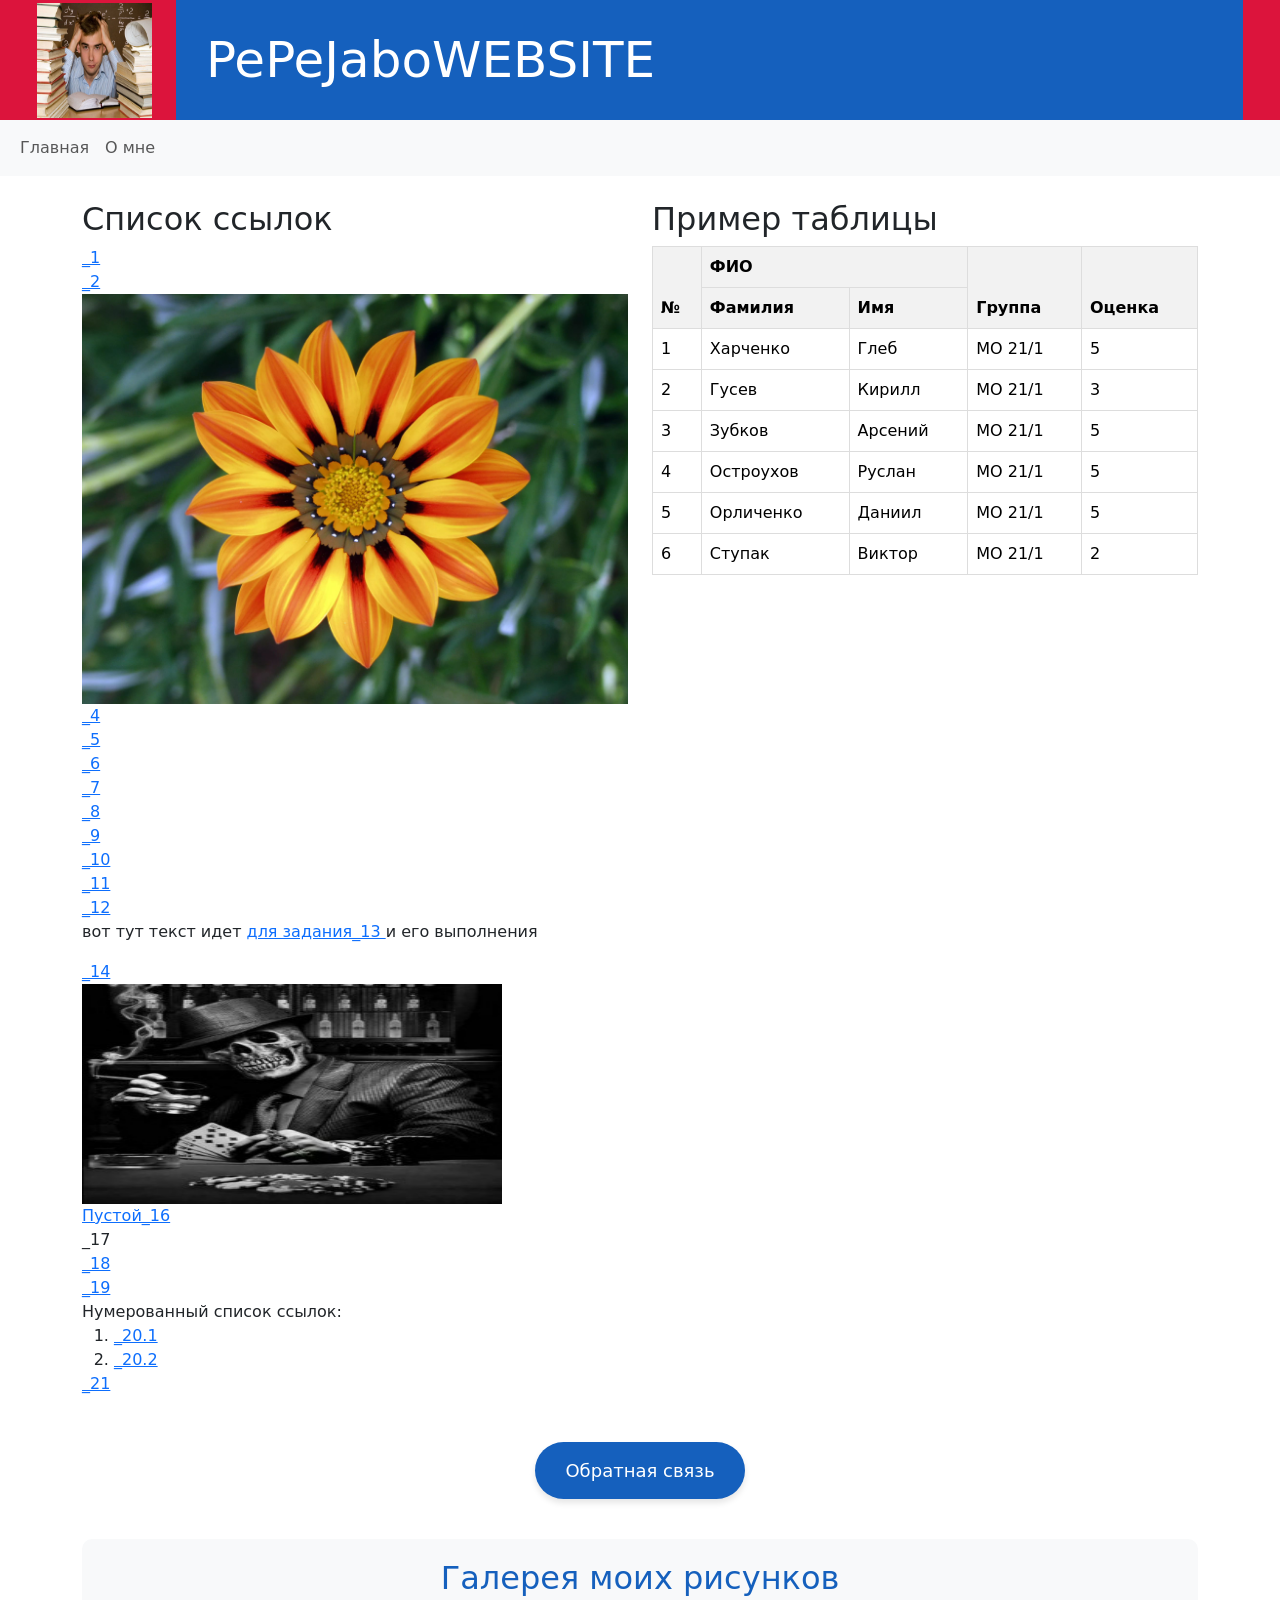
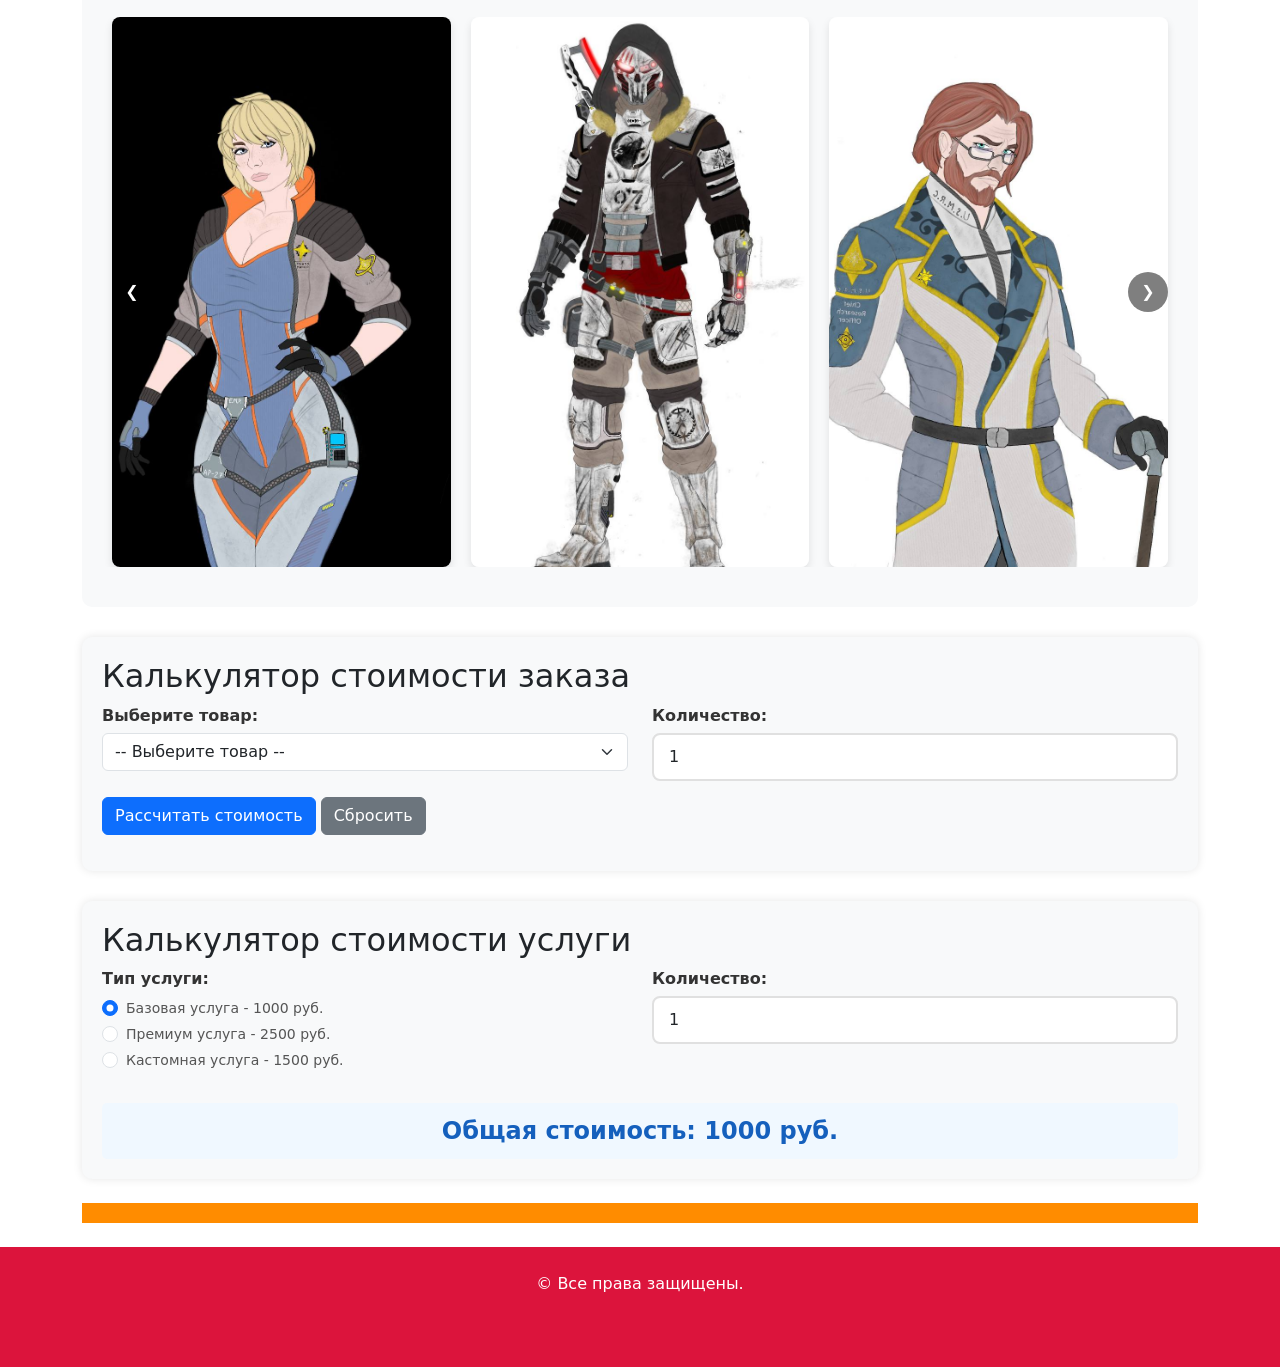
==== commit ef67257a: "Update index.html" ====
--- a/index.html
+++ b/index.html
@@ -175,6 +175,167 @@
             
             .gallery-image {
                 height: 250px;
+            }
+        }
+        
+     .feedback-button-container {
+            text-align: center;
+            margin: 30px 0;
+        }
+        
+        .feedback-btn {
+            background-color: #1560bd;
+            color: white;
+            border: none;
+            padding: 15px 30px;
+            font-size: 18px;
+            border-radius: 50px;
+            cursor: pointer;
+            transition: all 0.3s;
+            box-shadow: 0 4px 6px rgba(0,0,0,0.1);
+        }
+        
+        .feedback-btn:hover {
+            background-color: #0d4a9e;
+            transform: translateY(-2px);
+            box-shadow: 0 6px 8px rgba(0,0,0,0.15);
+        }
+        
+        .feedback-overlay {
+            position: fixed;
+            top: 0;
+            left: 0;
+            right: 0;
+            bottom: 0;
+            background-color: rgba(0, 0, 0, 0.7);
+            display: none;
+            justify-content: center;
+            align-items: center;
+            z-index: 1000;
+            padding: 20px;
+        }
+        
+        .feedback-popup {
+            background-color: white;
+            border-radius: 15px;
+            padding: 30px;
+            width: 100%;
+            max-width: 600px;
+            max-height: 90vh;
+            overflow-y: auto;
+            position: relative;
+            box-shadow: 0 10px 30px rgba(0,0,0,0.3);
+        }
+        
+        .feedback-title {
+            color: #1560bd;
+            margin-bottom: 25px;
+            text-align: center;
+        }
+        
+        .close-btn {
+            position: absolute;
+            top: 15px;
+            right: 15px;
+            background: none;
+            border: none;
+            font-size: 24px;
+            cursor: pointer;
+            color: #666;
+            width: 30px;
+            height: 30px;
+            display: flex;
+            align-items: center;
+            justify-content: center;
+            border-radius: 50%;
+            transition: background-color 0.3s;
+        }
+        
+        .close-btn:hover {
+            background-color: #f0f0f0;
+        }
+        
+        .form-label {
+            font-weight: 600;
+            margin-bottom: 5px;
+            color: #333;
+        }
+        
+        .form-control {
+            border: 2px solid #e0e0e0;
+            border-radius: 8px;
+            padding: 10px 15px;
+            transition: border-color 0.3s;
+        }
+        
+        .form-control:focus {
+            border-color: #1560bd;
+            box-shadow: 0 0 0 0.2rem rgba(21, 96, 189, 0.25);
+        }
+        
+        .form-check-label {
+            color: #555;
+            font-size: 14px;
+        }
+        
+        .submit-btn {
+            background-color: #1560bd;
+            color: white;
+            border: none;
+            padding: 12px 30px;
+            font-size: 16px;
+            border-radius: 8px;
+            cursor: pointer;
+            transition: all 0.3s;
+            width: 100%;
+            margin-top: 15px;
+        }
+        
+        .submit-btn:hover {
+            background-color: #0d4a9e;
+        }
+        
+        .submit-btn:disabled {
+            background-color: #cccccc;
+            cursor: not-allowed;
+        }
+        
+        .message-container {
+            margin-top: 20px;
+            padding: 15px;
+            border-radius: 8px;
+            display: none;
+        }
+        
+        .success-message {
+            background-color: #d4edda;
+            color: #155724;
+            border: 1px solid #c3e6cb;
+        }
+        
+        .error-message {
+            background-color: #f8d7da;
+            color: #721c24;
+            border: 1px solid #f5c6cb;
+        }
+        
+        @media (max-width: 768px) {
+            .gallery-slide {
+                flex: 0 0 100%;
+            }
+            
+            .gallery-image {
+                height: 250px;
+            }
+            
+            .feedback-popup {
+                padding: 20px;
+                max-height: 95vh;
+                margin: 10px;
+            }
+            
+            .feedback-overlay {
+                padding: 10px;
             }
         }
     </style>
@@ -278,7 +439,10 @@
             </div>
         </div>
 
-     
+         <div class="feedback-button-container">
+            <button id="openFeedbackBtn" class="feedback-btn">Обратная связь</button>
+        </div>
+
         <div class="gallery-container">
             <h2 class="gallery-title">Галерея моих рисунков</h2>
             <div class="gallery-slider">
@@ -760,3 +924,4 @@
 
 
 
+
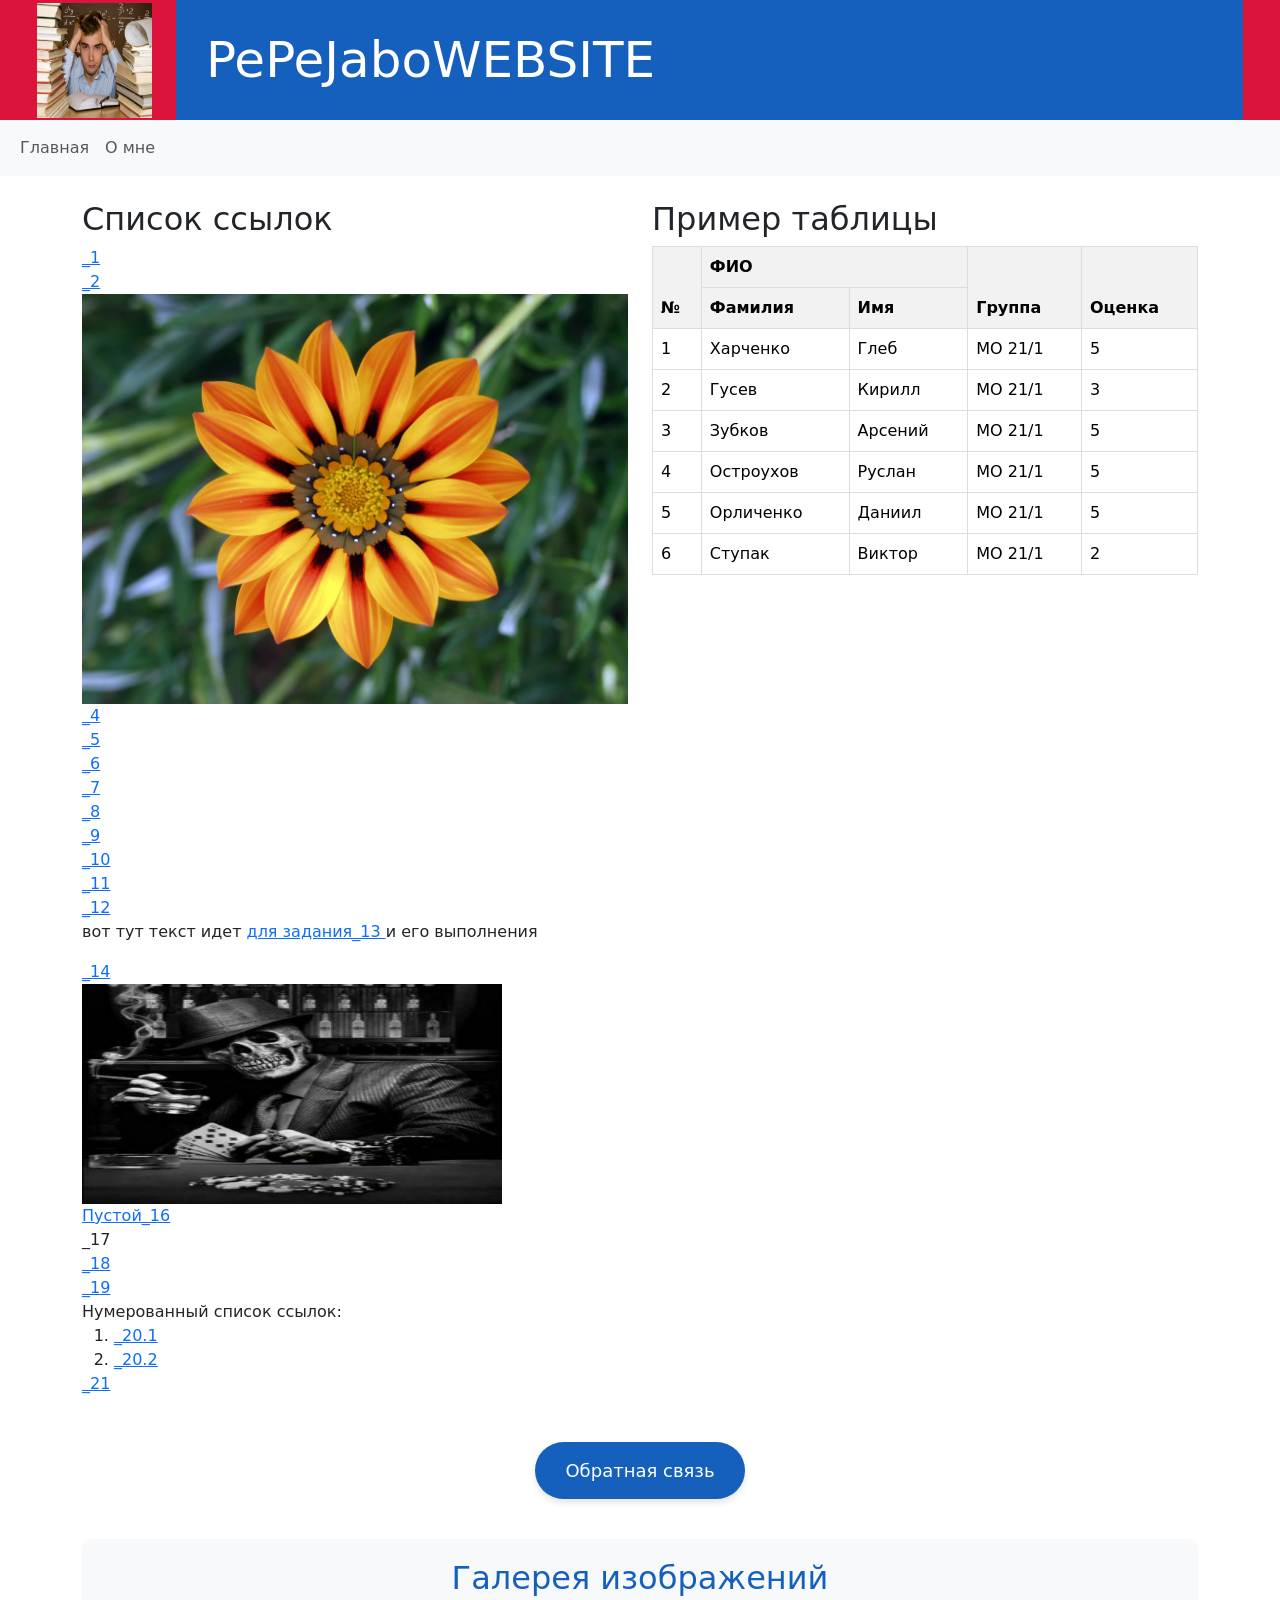
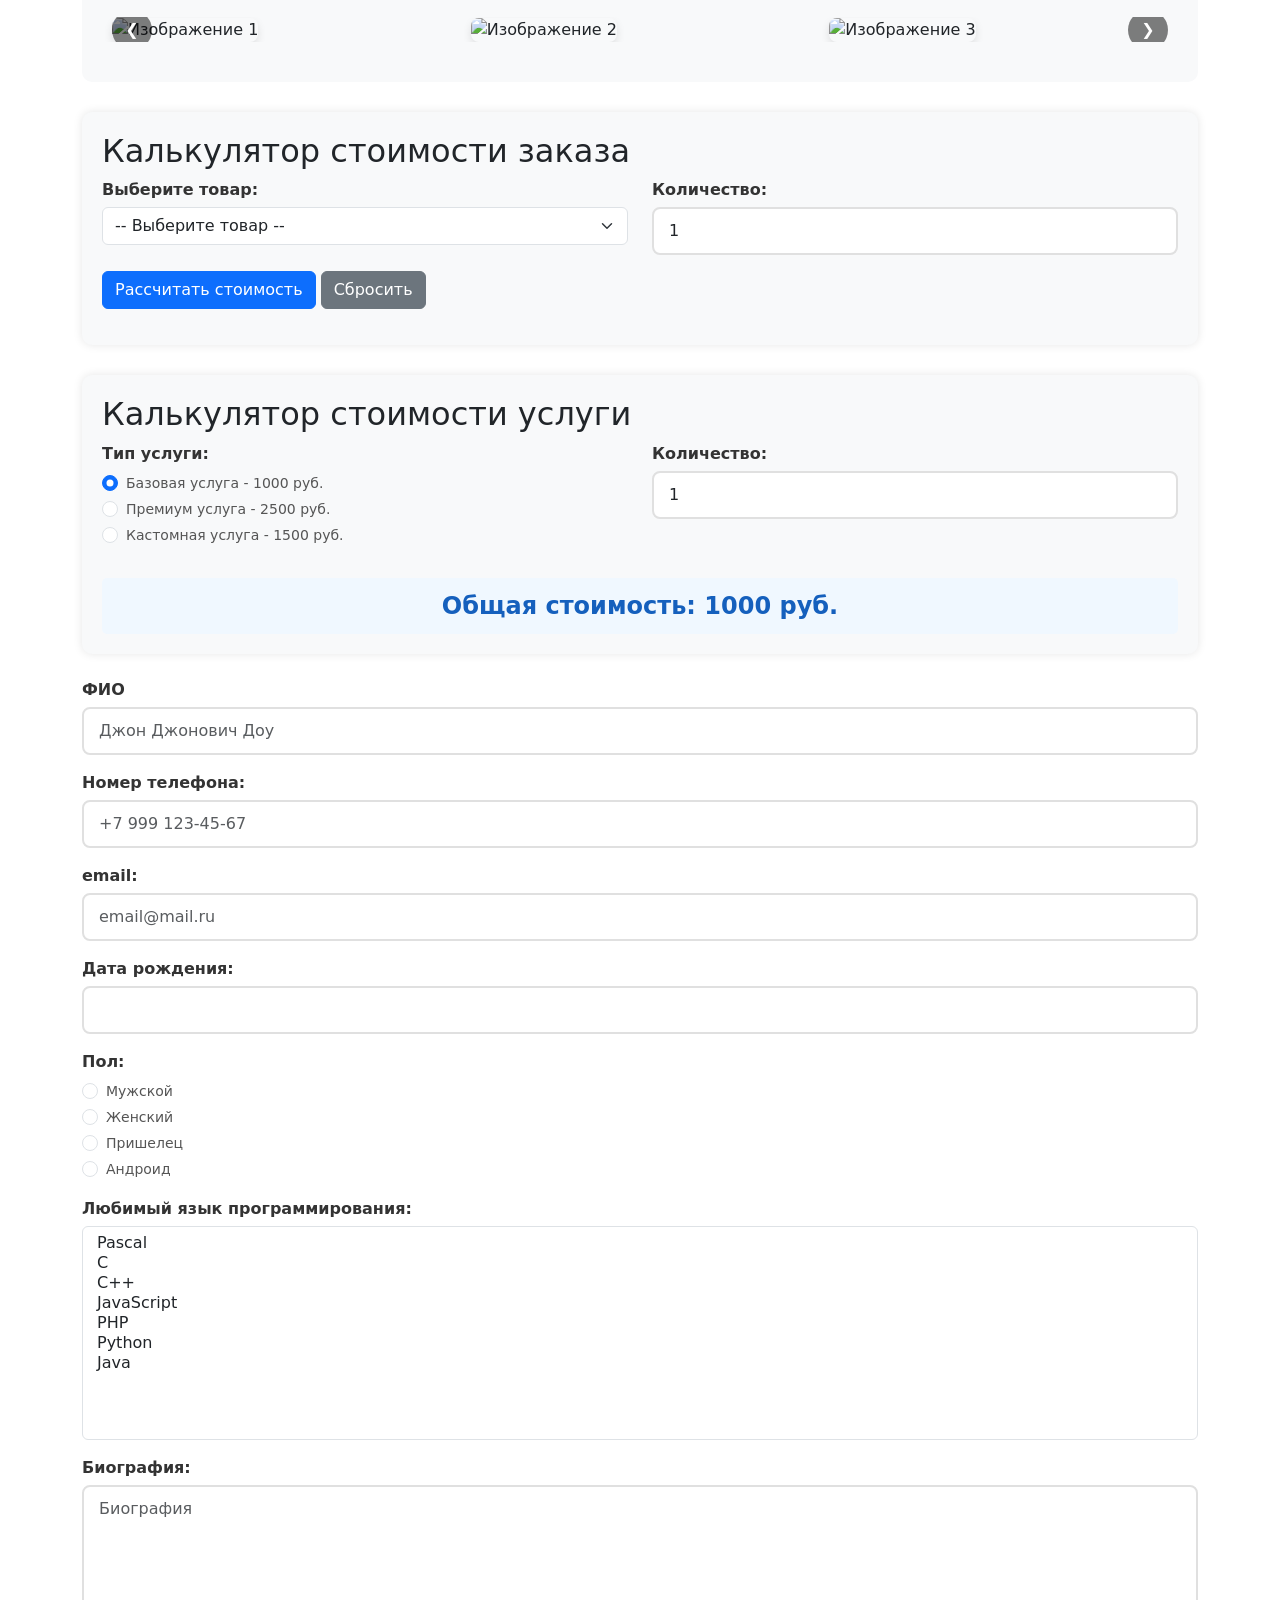
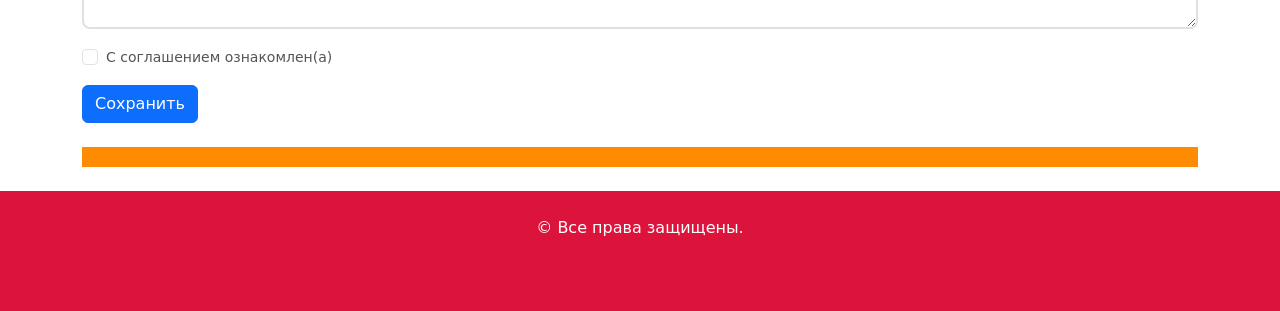
==== commit 505fe709: "Update index.html" ====
--- a/index.html
+++ b/index.html
@@ -3,7 +3,7 @@
 <head>
     <meta charset="UTF-8">
     <meta name="viewport" content="width=device-width, initial-scale=1.0">
-    <title>Labs</title>
+    <title>Lab</title>
  
     <link href="https://cdn.jsdelivr.net/npm/bootstrap@5.3.0-alpha1/dist/css/bootstrap.min.css" rel="stylesheet">
     <style>
@@ -76,6 +76,7 @@
             text-align: center;
         }
         
+        /* Стили для галереи */
         .gallery-container {
             margin-top: 40px;
             padding: 20px;
@@ -108,7 +109,7 @@
         
         .gallery-image {
             width: 100%;
-            height: 550px;
+            height: 200px;
             object-fit: cover;
             border-radius: 8px;
             box-shadow: 0 4px 8px rgba(0,0,0,0.1);
@@ -168,17 +169,8 @@
             color: white;
         }
         
-        @media (max-width: 768px) {
-            .gallery-slide {
-                flex: 0 0 100%;
-            }
-            
-            .gallery-image {
-                height: 250px;
-            }
-        }
-        
-     .feedback-button-container {
+        /* Стили для кнопки обратной связи */
+        .feedback-button-container {
             text-align: center;
             margin: 30px 0;
         }
@@ -201,6 +193,7 @@
             box-shadow: 0 6px 8px rgba(0,0,0,0.15);
         }
         
+        /* Стили для попапа с формой */
         .feedback-overlay {
             position: fixed;
             top: 0;
@@ -319,6 +312,7 @@
             border: 1px solid #f5c6cb;
         }
         
+        /* Адаптивность для мобильных устройств */
         @media (max-width: 768px) {
             .gallery-slide {
                 flex: 0 0 100%;
@@ -439,48 +433,50 @@
             </div>
         </div>
 
-         <div class="feedback-button-container">
+        <!-- Кнопка обратной связи -->
+        <div class="feedback-button-container">
             <button id="openFeedbackBtn" class="feedback-btn">Обратная связь</button>
         </div>
 
+        <!-- Галерея-слайдер -->
         <div class="gallery-container">
-            <h2 class="gallery-title">Галерея моих рисунков</h2>
+            <h2 class="gallery-title">Галерея изображений</h2>
             <div class="gallery-slider">
                 <button class="gallery-nav gallery-prev">&#10094;</button>
                 <div class="gallery-track">
                     <div class="gallery-slide">
-                        <img src="1.jfif" alt="Изображение 1" class="gallery-image">
+                        <img src="https://picsum.photos/id/1015/600/400" alt="Изображение 1" class="gallery-image">
                     </div>
                     <div class="gallery-slide">
-                        <img src="2.jfif" alt="Изображение 2" class="gallery-image">
+                        <img src="https://picsum.photos/id/1016/600/400" alt="Изображение 2" class="gallery-image">
                     </div>
                     <div class="gallery-slide">
-                        <img src="3.jfif" alt="Изображение 3" class="gallery-image">
+                        <img src="https://picsum.photos/id/1018/600/400" alt="Изображение 3" class="gallery-image">
                     </div>
                     <div class="gallery-slide">
-                        <img src="4.jfif" alt="Изображение 4" class="gallery-image">
+                        <img src="https://picsum.photos/id/1020/600/400" alt="Изображение 4" class="gallery-image">
                     </div>
                     <div class="gallery-slide">
-                        <img src="5.jfif" alt="Изображение 5" class="gallery-image">
+                        <img src="https://picsum.photos/id/1021/600/400" alt="Изображение 5" class="gallery-image">
                     </div>
                     <div class="gallery-slide">
-                        <img src="6.jfif" alt="Изображение 6" class="gallery-image">
+                        <img src="https://picsum.photos/id/1022/600/400" alt="Изображение 6" class="gallery-image">
                     </div>
                     <div class="gallery-slide">
-                        <img src="7.jfif" alt="Изображение 7" class="gallery-image">
+                        <img src="https://picsum.photos/id/1023/600/400" alt="Изображение 7" class="gallery-image">
                     </div>
                     <div class="gallery-slide">
-                        <img src="8.jfif" alt="Изображение 8" class="gallery-image">
+                        <img src="https://picsum.photos/id/1024/600/400" alt="Изображение 8" class="gallery-image">
                     </div>
                 </div>
                 <button class="gallery-nav gallery-next">&#10095;</button>
             </div>
             <div class="gallery-pager" id="galleryPager">
-              
+                <!-- Пейджер будет сгенерирован JavaScript -->
             </div>
         </div>
 
-      
+        <!-- Калькулятор стоимости заказа -->
         <div class="calculator-container">
             <h2>Калькулятор стоимости заказа</h2>
             <div class="row">
@@ -515,7 +511,7 @@
             </div>
         </div>
 
-
+        <!-- Калькулятор стоимости услуги -->
         <div class="calculator-container">
             <h2>Калькулятор стоимости услуги</h2>
             <div class="row">
@@ -578,8 +574,8 @@
             </div>
         </div>
 
-       
-          <div class="feedback-overlay" id="feedbackOverlay">
+        <!-- Форма обратной связи в попапе -->
+        <div class="feedback-overlay" id="feedbackOverlay">
             <div class="feedback-popup">
                 <button class="close-btn" id="closeFeedbackBtn">&times;</button>
                 <h2 class="feedback-title">Обратная связь</h2>
@@ -624,6 +620,78 @@
             </div>
         </div>
 
+        <!-- Форма -->
+        <div class="row mt-4">
+            <div class="col-12">
+                <form id="form">
+                    <div class="mb-3">
+                        <label for="name" class="form-label">ФИО</label>
+                        <input type="text" class="form-control" id="name" name="name" placeholder="Джон Джонович Доу">
+                    </div>
+
+                    <div class="mb-3">
+                        <label for="phone" class="form-label">Номер телефона:</label>
+                        <input type="tel" class="form-control" id="phone" name="phone" placeholder="+7 999 123-45-67">
+                    </div>
+
+                    <div class="mb-3">
+                        <label for="email" class="form-label">email:</label>
+                        <input type="email" class="form-control" id="email" name="email" placeholder="email@mail.ru">
+                    </div>
+
+                    <div class="mb-3">
+                        <label for="birthdate" class="form-label">Дата рождения:</label>
+                        <input type="number" class="form-control" id="birthdate" name="birthdate">
+                    </div>
+
+                    <div class="mb-3">
+                        <label class="form-label">Пол:</label>
+                        <div class="form-check">
+                            <input class="form-check-input" type="radio" name="gender" id="male" value="male">
+                            <label class="form-check-label" for="male">Мужской</label>
+                        </div>
+                        <div class="form-check">
+                            <input class="form-check-input" type="radio" name="gender" id="female" value="female">
+                            <label class="form-check-label" for="female">Женский</label>
+                        </div>
+                        <div class="form-check">
+                            <input class="form-check-input" type="radio" name="gender" id="alien" value="alien">
+                            <label class="form-check-label" for="alien">Пришелец</label>
+                        </div>
+                        <div class="form-check">
+                            <input class="form-check-input" type="radio" name="gender" id="android" value="android">
+                            <label class="form-check-label" for="android">Андроид</label>
+                        </div>
+                    </div>
+
+                    <div class="mb-3">
+                        <label for="languages" class="form-label">Любимый язык программирования:</label>
+                        <select class="form-select" id="languages" name="languages[]" multiple size="10">
+                            <option value="Pascal">Pascal</option>
+                            <option value="C">C</option>
+                            <option value="C++">C++</option>
+                            <option value="JavaScript">JavaScript</option>
+                            <option value="PHP">PHP</option>
+                            <option value="Python">Python</option>
+                            <option value="Java">Java</option>
+                        </select>
+                    </div>
+
+                    <div class="mb-3">
+                        <label for="bio" class="form-label">Биография:</label>
+                        <textarea class="form-control" id="bio" name="bio" placeholder="Биография" rows="5"></textarea>
+                    </div>
+
+                    <div class="mb-3 form-check">
+                        <input type="checkbox" class="form-check-input" id="agree" name="agree" required>
+                        <label class="form-check-label" for="agree">С соглашением ознакомлен(а)</label>
+                    </div>
+
+                    <button type="submit" class="btn btn-primary">Сохранить</button>
+                </form>
+            </div>
+        </div>
+
         <div class="row mt-4">
             <div class="col-12">
                 <div style="background-color:#ff8c00; padding:10px;"></div>
@@ -640,20 +708,19 @@
     <script src="https://cdn.jsdelivr.net/npm/bootstrap@5.3.0-alpha1/dist/js/bootstrap.bundle.min.js"></script>
     
     <script>
-        
+        // Код для галереи
         document.addEventListener('DOMContentLoaded', function() {
-            
+            // Элементы галереи
             const galleryTrack = document.querySelector('.gallery-track');
             const gallerySlides = document.querySelectorAll('.gallery-slide');
             const prevButton = document.querySelector('.gallery-prev');
             const nextButton = document.querySelector('.gallery-next');
             const galleryPager = document.getElementById('galleryPager');
             
-           
+            // Настройки галереи
             let currentSlide = 0;
-            let slidesPerView = 3; 
-            
-           
+            let slidesPerView = 3;
+            
             function updateSlidesPerView() {
                 if (window.innerWidth <= 768) {
                     slidesPerView = 1;
@@ -663,7 +730,6 @@
                 updateGallery();
             }
             
-           
             function getTotalPages() {
                 return Math.ceil(gallerySlides.length / slidesPerView);
             }
@@ -673,10 +739,8 @@
                 const translateX = -currentSlide * slideWidth;
                 galleryTrack.style.transform = `translateX(${translateX}%)`;
                 
-                
                 updatePager();
             }
-            
             
             function createPager() {
                 galleryPager.innerHTML = '';
@@ -696,18 +760,15 @@
                 }
             }
             
-            
             function updatePager() {
                 const totalPages = getTotalPages();
                 const pageElements = document.querySelectorAll('.gallery-page');
                 
-              
                 if (pageElements.length !== totalPages) {
                     createPager();
                     return;
                 }
                 
-               
                 pageElements.forEach((page, index) => {
                     if (index === currentSlide) {
                         page.classList.add('active');
@@ -717,7 +778,6 @@
                 });
             }
             
-           
             function goToSlide(slideIndex) {
                 const totalPages = getTotalPages();
                 
@@ -732,30 +792,28 @@
                 updateGallery();
             }
             
-                        function nextSlide() {
+            function nextSlide() {
                 goToSlide(currentSlide + 1);
             }
-            
             
             function prevSlide() {
                 goToSlide(currentSlide - 1);
             }
-            
             
             function initGallery() {
                 updateSlidesPerView();
                 createPager();
-              
+                
                 prevButton.addEventListener('click', prevSlide);
                 nextButton.addEventListener('click', nextSlide);
-          
+                
                 window.addEventListener('resize', updateSlidesPerView);
             }
             
- 
             initGallery();
         });
 
+        // Код для калькулятора товаров
         document.addEventListener('DOMContentLoaded', function() {
             const productSelect = document.getElementById('product');
             const quantityInput = document.getElementById('quantity');
@@ -801,7 +859,7 @@
             });
         });
 
-        
+        // Код для калькулятора услуг
         document.addEventListener('DOMContentLoaded', function() {
             const serviceTypeRadios = document.querySelectorAll('.service-type');
             const quantityInput = document.getElementById('quantityService');
@@ -863,7 +921,8 @@
             updateInterface();
         });
 
-          document.addEventListener('DOMContentLoaded', function() {
+        // Код для формы обратной связи
+        document.addEventListener('DOMContentLoaded', function() {
             const feedbackOverlay = document.getElementById('feedbackOverlay');
             const openFeedbackBtn = document.getElementById('openFeedbackBtn');
             const closeFeedbackBtn = document.getElementById('closeFeedbackBtn');
@@ -871,57 +930,55 @@
             const messageContainer = document.getElementById('messageContainer');
             const submitBtn = document.getElementById('submitBtn');
             
+            // Ключ для LocalStorage
             const STORAGE_KEY = 'feedback_form_data';
             
-    </script>
-</body>
-</html>
-
-
-
-
-
-
-
-
-
-
-
-
-
-
-
-
-
-
-
-
-
-
-
-
-
-
-
-
-
-
-
-
-
-
-
-
-
-
-
-
-
-
-
-
-
-
-
-
-
+
+
+
+
+
+
+
+
+
+
+
+
+
+
+
+
+
+
+
+
+
+
+
+
+
+
+
+
+
+
+
+
+
+
+
+
+
+
+
+
+
+
+
+
+
+
+
+
+
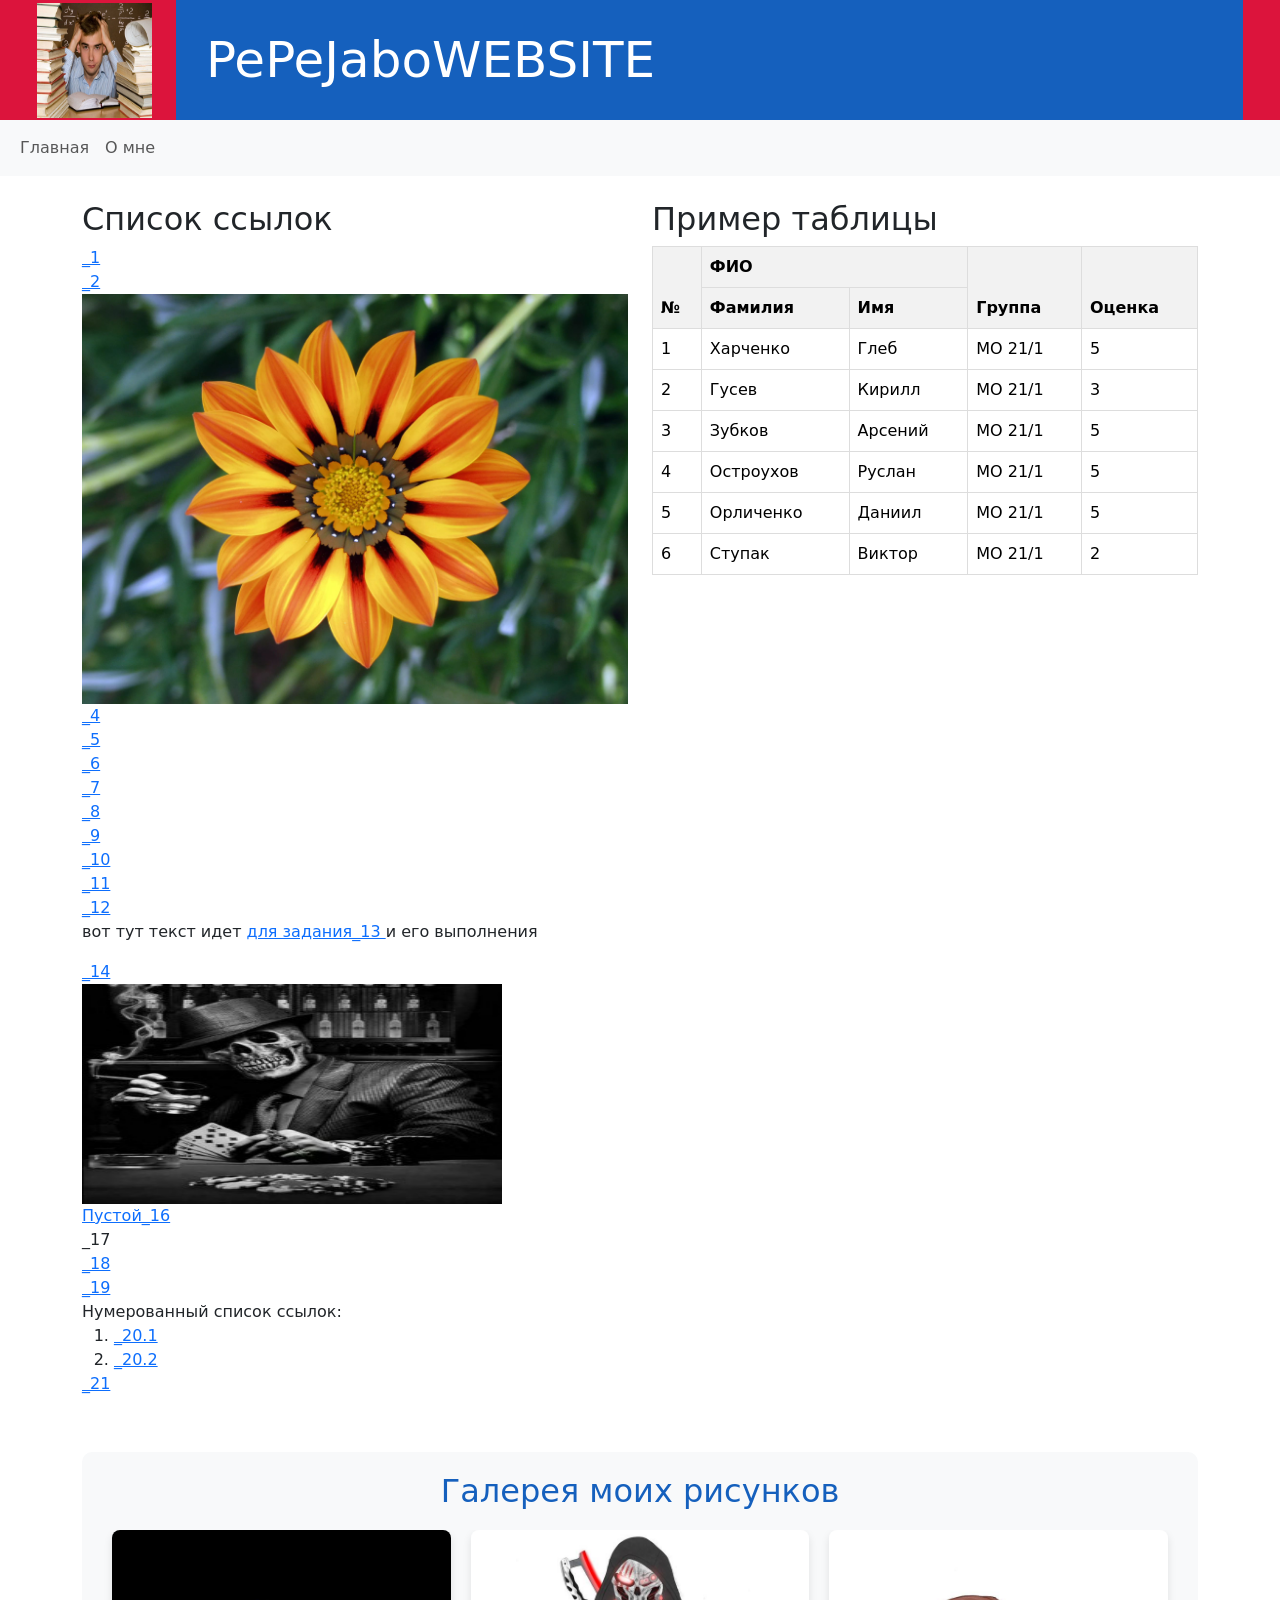
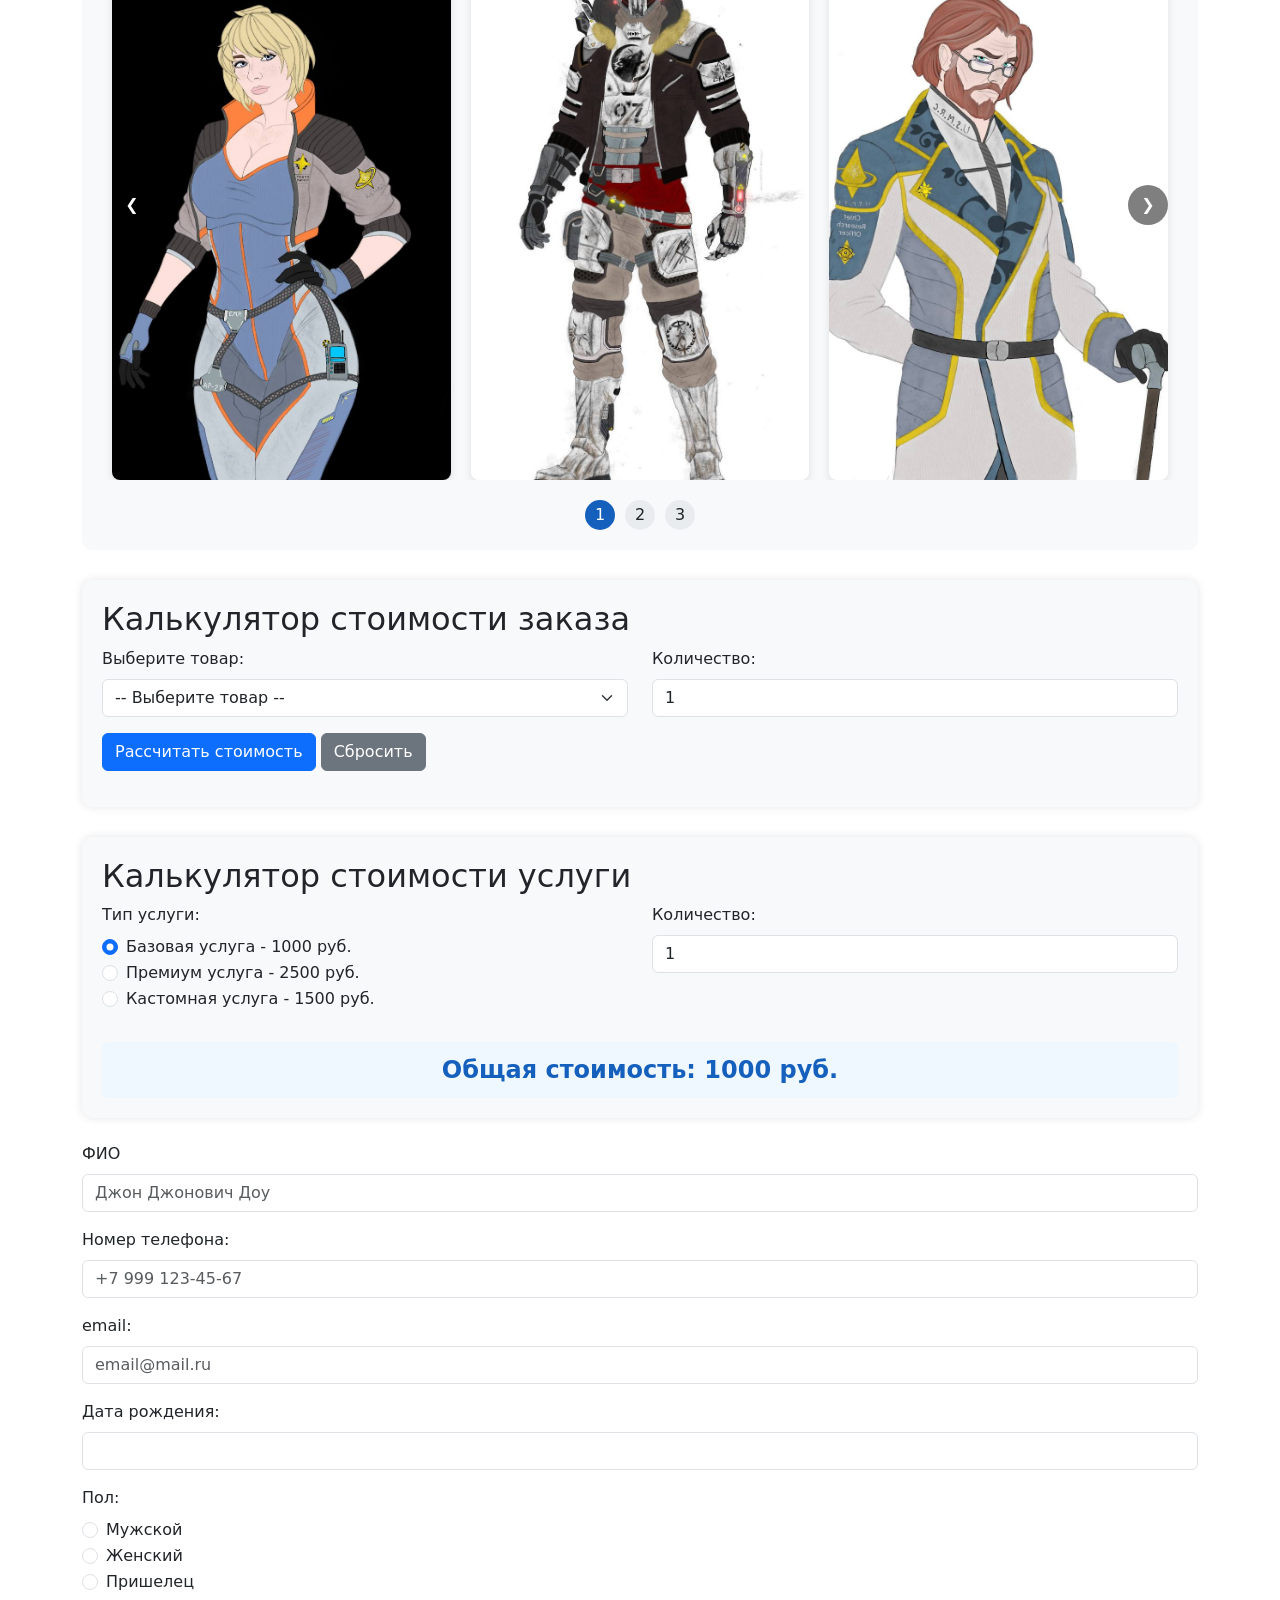
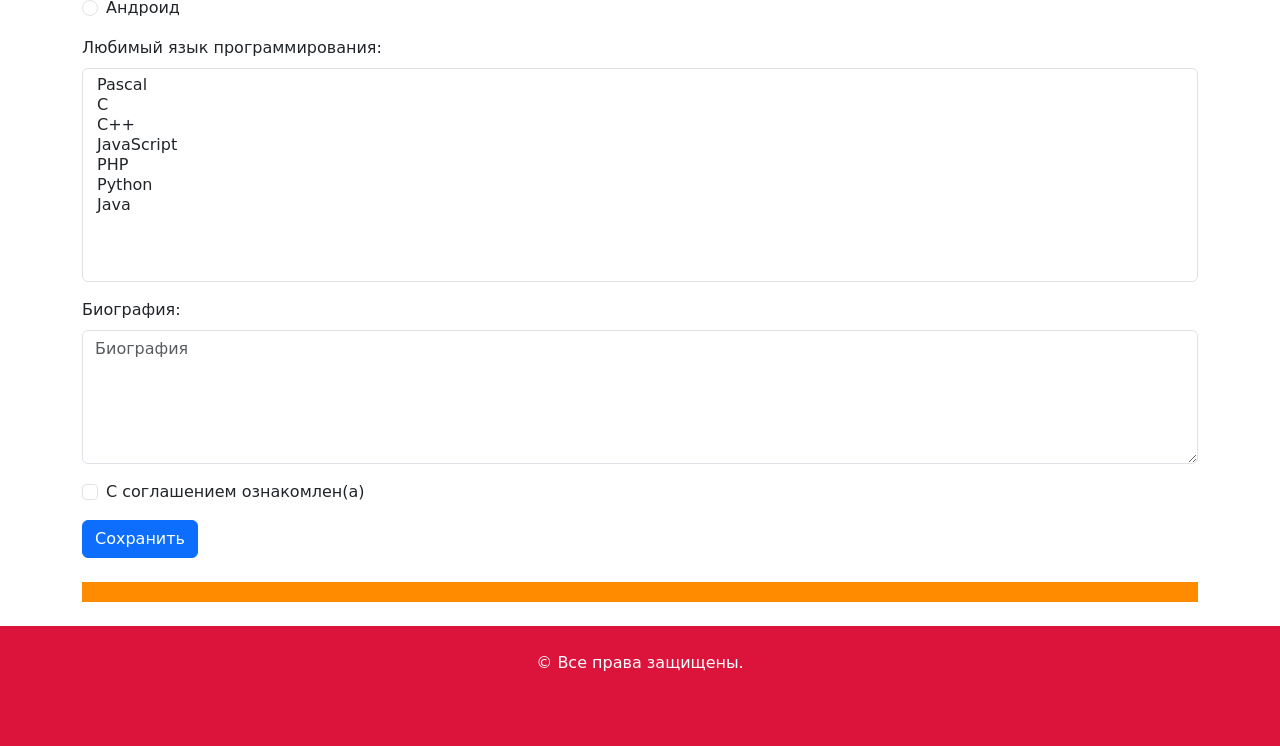
==== commit f303951c: "Update index.html" ====
--- a/index.html
+++ b/index.html
@@ -3,7 +3,7 @@
 <head>
     <meta charset="UTF-8">
     <meta name="viewport" content="width=device-width, initial-scale=1.0">
-    <title>Lab</title>
+    <title>Labs</title>
  
     <link href="https://cdn.jsdelivr.net/npm/bootstrap@5.3.0-alpha1/dist/css/bootstrap.min.css" rel="stylesheet">
     <style>
@@ -76,7 +76,6 @@
             text-align: center;
         }
         
-        /* Стили для галереи */
         .gallery-container {
             margin-top: 40px;
             padding: 20px;
@@ -109,7 +108,7 @@
         
         .gallery-image {
             width: 100%;
-            height: 200px;
+            height: 550px;
             object-fit: cover;
             border-radius: 8px;
             box-shadow: 0 4px 8px rgba(0,0,0,0.1);
@@ -169,150 +168,6 @@
             color: white;
         }
         
-        /* Стили для кнопки обратной связи */
-        .feedback-button-container {
-            text-align: center;
-            margin: 30px 0;
-        }
-        
-        .feedback-btn {
-            background-color: #1560bd;
-            color: white;
-            border: none;
-            padding: 15px 30px;
-            font-size: 18px;
-            border-radius: 50px;
-            cursor: pointer;
-            transition: all 0.3s;
-            box-shadow: 0 4px 6px rgba(0,0,0,0.1);
-        }
-        
-        .feedback-btn:hover {
-            background-color: #0d4a9e;
-            transform: translateY(-2px);
-            box-shadow: 0 6px 8px rgba(0,0,0,0.15);
-        }
-        
-        /* Стили для попапа с формой */
-        .feedback-overlay {
-            position: fixed;
-            top: 0;
-            left: 0;
-            right: 0;
-            bottom: 0;
-            background-color: rgba(0, 0, 0, 0.7);
-            display: none;
-            justify-content: center;
-            align-items: center;
-            z-index: 1000;
-            padding: 20px;
-        }
-        
-        .feedback-popup {
-            background-color: white;
-            border-radius: 15px;
-            padding: 30px;
-            width: 100%;
-            max-width: 600px;
-            max-height: 90vh;
-            overflow-y: auto;
-            position: relative;
-            box-shadow: 0 10px 30px rgba(0,0,0,0.3);
-        }
-        
-        .feedback-title {
-            color: #1560bd;
-            margin-bottom: 25px;
-            text-align: center;
-        }
-        
-        .close-btn {
-            position: absolute;
-            top: 15px;
-            right: 15px;
-            background: none;
-            border: none;
-            font-size: 24px;
-            cursor: pointer;
-            color: #666;
-            width: 30px;
-            height: 30px;
-            display: flex;
-            align-items: center;
-            justify-content: center;
-            border-radius: 50%;
-            transition: background-color 0.3s;
-        }
-        
-        .close-btn:hover {
-            background-color: #f0f0f0;
-        }
-        
-        .form-label {
-            font-weight: 600;
-            margin-bottom: 5px;
-            color: #333;
-        }
-        
-        .form-control {
-            border: 2px solid #e0e0e0;
-            border-radius: 8px;
-            padding: 10px 15px;
-            transition: border-color 0.3s;
-        }
-        
-        .form-control:focus {
-            border-color: #1560bd;
-            box-shadow: 0 0 0 0.2rem rgba(21, 96, 189, 0.25);
-        }
-        
-        .form-check-label {
-            color: #555;
-            font-size: 14px;
-        }
-        
-        .submit-btn {
-            background-color: #1560bd;
-            color: white;
-            border: none;
-            padding: 12px 30px;
-            font-size: 16px;
-            border-radius: 8px;
-            cursor: pointer;
-            transition: all 0.3s;
-            width: 100%;
-            margin-top: 15px;
-        }
-        
-        .submit-btn:hover {
-            background-color: #0d4a9e;
-        }
-        
-        .submit-btn:disabled {
-            background-color: #cccccc;
-            cursor: not-allowed;
-        }
-        
-        .message-container {
-            margin-top: 20px;
-            padding: 15px;
-            border-radius: 8px;
-            display: none;
-        }
-        
-        .success-message {
-            background-color: #d4edda;
-            color: #155724;
-            border: 1px solid #c3e6cb;
-        }
-        
-        .error-message {
-            background-color: #f8d7da;
-            color: #721c24;
-            border: 1px solid #f5c6cb;
-        }
-        
-        /* Адаптивность для мобильных устройств */
         @media (max-width: 768px) {
             .gallery-slide {
                 flex: 0 0 100%;
@@ -320,16 +175,6 @@
             
             .gallery-image {
                 height: 250px;
-            }
-            
-            .feedback-popup {
-                padding: 20px;
-                max-height: 95vh;
-                margin: 10px;
-            }
-            
-            .feedback-overlay {
-                padding: 10px;
             }
         }
     </style>
@@ -433,50 +278,45 @@
             </div>
         </div>
 
-        <!-- Кнопка обратной связи -->
-        <div class="feedback-button-container">
-            <button id="openFeedbackBtn" class="feedback-btn">Обратная связь</button>
-        </div>
-
-        <!-- Галерея-слайдер -->
+     
         <div class="gallery-container">
-            <h2 class="gallery-title">Галерея изображений</h2>
+            <h2 class="gallery-title">Галерея моих рисунков</h2>
             <div class="gallery-slider">
                 <button class="gallery-nav gallery-prev">&#10094;</button>
                 <div class="gallery-track">
                     <div class="gallery-slide">
-                        <img src="https://picsum.photos/id/1015/600/400" alt="Изображение 1" class="gallery-image">
+                        <img src="1.jfif" alt="Изображение 1" class="gallery-image">
                     </div>
                     <div class="gallery-slide">
-                        <img src="https://picsum.photos/id/1016/600/400" alt="Изображение 2" class="gallery-image">
+                        <img src="2.jfif" alt="Изображение 2" class="gallery-image">
                     </div>
                     <div class="gallery-slide">
-                        <img src="https://picsum.photos/id/1018/600/400" alt="Изображение 3" class="gallery-image">
+                        <img src="3.jfif" alt="Изображение 3" class="gallery-image">
                     </div>
                     <div class="gallery-slide">
-                        <img src="https://picsum.photos/id/1020/600/400" alt="Изображение 4" class="gallery-image">
+                        <img src="4.jfif" alt="Изображение 4" class="gallery-image">
                     </div>
                     <div class="gallery-slide">
-                        <img src="https://picsum.photos/id/1021/600/400" alt="Изображение 5" class="gallery-image">
+                        <img src="5.jfif" alt="Изображение 5" class="gallery-image">
                     </div>
                     <div class="gallery-slide">
-                        <img src="https://picsum.photos/id/1022/600/400" alt="Изображение 6" class="gallery-image">
+                        <img src="6.jfif" alt="Изображение 6" class="gallery-image">
                     </div>
                     <div class="gallery-slide">
-                        <img src="https://picsum.photos/id/1023/600/400" alt="Изображение 7" class="gallery-image">
+                        <img src="7.jfif" alt="Изображение 7" class="gallery-image">
                     </div>
                     <div class="gallery-slide">
-                        <img src="https://picsum.photos/id/1024/600/400" alt="Изображение 8" class="gallery-image">
+                        <img src="8.jfif" alt="Изображение 8" class="gallery-image">
                     </div>
                 </div>
                 <button class="gallery-nav gallery-next">&#10095;</button>
             </div>
             <div class="gallery-pager" id="galleryPager">
-                <!-- Пейджер будет сгенерирован JavaScript -->
+              
             </div>
         </div>
 
-        <!-- Калькулятор стоимости заказа -->
+      
         <div class="calculator-container">
             <h2>Калькулятор стоимости заказа</h2>
             <div class="row">
@@ -511,7 +351,7 @@
             </div>
         </div>
 
-        <!-- Калькулятор стоимости услуги -->
+
         <div class="calculator-container">
             <h2>Калькулятор стоимости услуги</h2>
             <div class="row">
@@ -574,53 +414,7 @@
             </div>
         </div>
 
-        <!-- Форма обратной связи в попапе -->
-        <div class="feedback-overlay" id="feedbackOverlay">
-            <div class="feedback-popup">
-                <button class="close-btn" id="closeFeedbackBtn">&times;</button>
-                <h2 class="feedback-title">Обратная связь</h2>
-                
-                <form id="feedbackForm">
-                    <div class="mb-3">
-                        <label for="fullName" class="form-label">ФИО *</label>
-                        <input type="text" class="form-control" id="fullName" name="fullName" required>
-                    </div>
-                    
-                    <div class="mb-3">
-                        <label for="email" class="form-label">Email *</label>
-                        <input type="email" class="form-control" id="email" name="email" required>
-                    </div>
-                    
-                    <div class="mb-3">
-                        <label for="phone" class="form-label">Телефон *</label>
-                        <input type="tel" class="form-control" id="phone" name="phone" required>
-                    </div>
-                    
-                    <div class="mb-3">
-                        <label for="organization" class="form-label">Организация</label>
-                        <input type="text" class="form-control" id="organization" name="organization">
-                    </div>
-                    
-                    <div class="mb-3">
-                        <label for="message" class="form-label">Сообщение *</label>
-                        <textarea class="form-control" id="message" name="message" rows="4" required></textarea>
-                    </div>
-                    
-                    <div class="mb-3 form-check">
-                        <input type="checkbox" class="form-check-input" id="privacyPolicy" name="privacyPolicy" required>
-                        <label class="form-check-label" for="privacyPolicy">
-                            Я согласен(а) с политикой обработки персональных данных *
-                        </label>
-                    </div>
-                    
-                    <button type="submit" class="submit-btn" id="submitBtn">Отправить</button>
-                </form>
-                
-                <div id="messageContainer" class="message-container"></div>
-            </div>
-        </div>
-
-        <!-- Форма -->
+       
         <div class="row mt-4">
             <div class="col-12">
                 <form id="form">
@@ -708,19 +502,20 @@
     <script src="https://cdn.jsdelivr.net/npm/bootstrap@5.3.0-alpha1/dist/js/bootstrap.bundle.min.js"></script>
     
     <script>
-        // Код для галереи
+        
         document.addEventListener('DOMContentLoaded', function() {
-            // Элементы галереи
+            
             const galleryTrack = document.querySelector('.gallery-track');
             const gallerySlides = document.querySelectorAll('.gallery-slide');
             const prevButton = document.querySelector('.gallery-prev');
             const nextButton = document.querySelector('.gallery-next');
             const galleryPager = document.getElementById('galleryPager');
             
-            // Настройки галереи
+           
             let currentSlide = 0;
-            let slidesPerView = 3;
-            
+            let slidesPerView = 3; 
+            
+           
             function updateSlidesPerView() {
                 if (window.innerWidth <= 768) {
                     slidesPerView = 1;
@@ -730,6 +525,7 @@
                 updateGallery();
             }
             
+           
             function getTotalPages() {
                 return Math.ceil(gallerySlides.length / slidesPerView);
             }
@@ -739,8 +535,10 @@
                 const translateX = -currentSlide * slideWidth;
                 galleryTrack.style.transform = `translateX(${translateX}%)`;
                 
+                
                 updatePager();
             }
+            
             
             function createPager() {
                 galleryPager.innerHTML = '';
@@ -760,15 +558,18 @@
                 }
             }
             
+            
             function updatePager() {
                 const totalPages = getTotalPages();
                 const pageElements = document.querySelectorAll('.gallery-page');
                 
+              
                 if (pageElements.length !== totalPages) {
                     createPager();
                     return;
                 }
                 
+               
                 pageElements.forEach((page, index) => {
                     if (index === currentSlide) {
                         page.classList.add('active');
@@ -778,6 +579,7 @@
                 });
             }
             
+           
             function goToSlide(slideIndex) {
                 const totalPages = getTotalPages();
                 
@@ -792,28 +594,30 @@
                 updateGallery();
             }
             
-            function nextSlide() {
+                        function nextSlide() {
                 goToSlide(currentSlide + 1);
             }
+            
             
             function prevSlide() {
                 goToSlide(currentSlide - 1);
             }
+            
             
             function initGallery() {
                 updateSlidesPerView();
                 createPager();
-                
+              
                 prevButton.addEventListener('click', prevSlide);
                 nextButton.addEventListener('click', nextSlide);
-                
+          
                 window.addEventListener('resize', updateSlidesPerView);
             }
             
+ 
             initGallery();
         });
 
-        // Код для калькулятора товаров
         document.addEventListener('DOMContentLoaded', function() {
             const productSelect = document.getElementById('product');
             const quantityInput = document.getElementById('quantity');
@@ -859,7 +663,7 @@
             });
         });
 
-        // Код для калькулятора услуг
+        
         document.addEventListener('DOMContentLoaded', function() {
             const serviceTypeRadios = document.querySelectorAll('.service-type');
             const quantityInput = document.getElementById('quantityService');
@@ -920,65 +724,57 @@
             
             updateInterface();
         });
-
-        // Код для формы обратной связи
-        document.addEventListener('DOMContentLoaded', function() {
-            const feedbackOverlay = document.getElementById('feedbackOverlay');
-            const openFeedbackBtn = document.getElementById('openFeedbackBtn');
-            const closeFeedbackBtn = document.getElementById('closeFeedbackBtn');
-            const feedbackForm = document.getElementById('feedbackForm');
-            const messageContainer = document.getElementById('messageContainer');
-            const submitBtn = document.getElementById('submitBtn');
-            
-            // Ключ для LocalStorage
-            const STORAGE_KEY = 'feedback_form_data';
-            
-
-
-
-
-
-
-
-
-
-
-
-
-
-
-
-
-
-
-
-
-
-
-
-
-
-
-
-
-
-
-
-
-
-
-
-
-
-
-
-
-
-
-
-
-
-
-
-
-
+    </script>
+</body>
+</html>
+
+
+
+
+
+
+
+
+
+
+
+
+
+
+
+
+
+
+
+
+
+
+
+
+
+
+
+
+
+
+
+
+
+
+
+
+
+
+
+
+
+
+
+
+
+
+
+
+
+
+
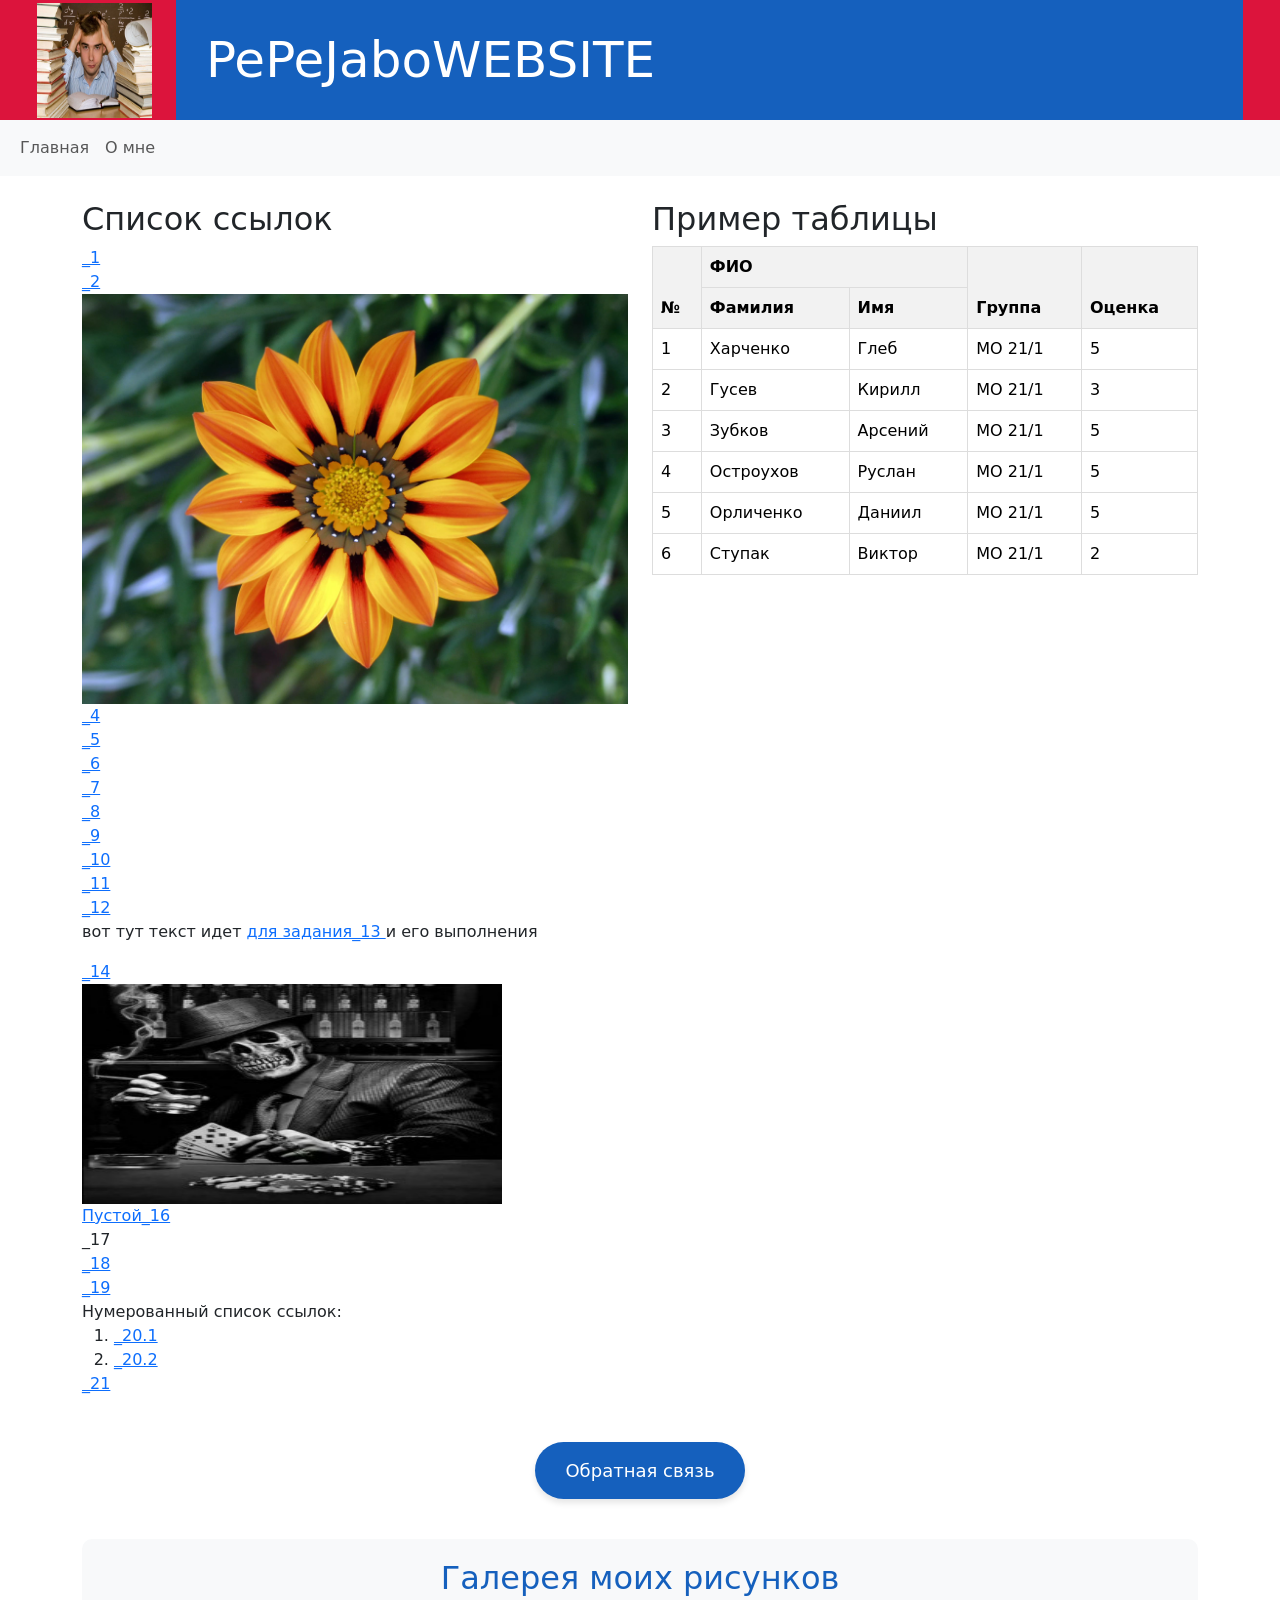
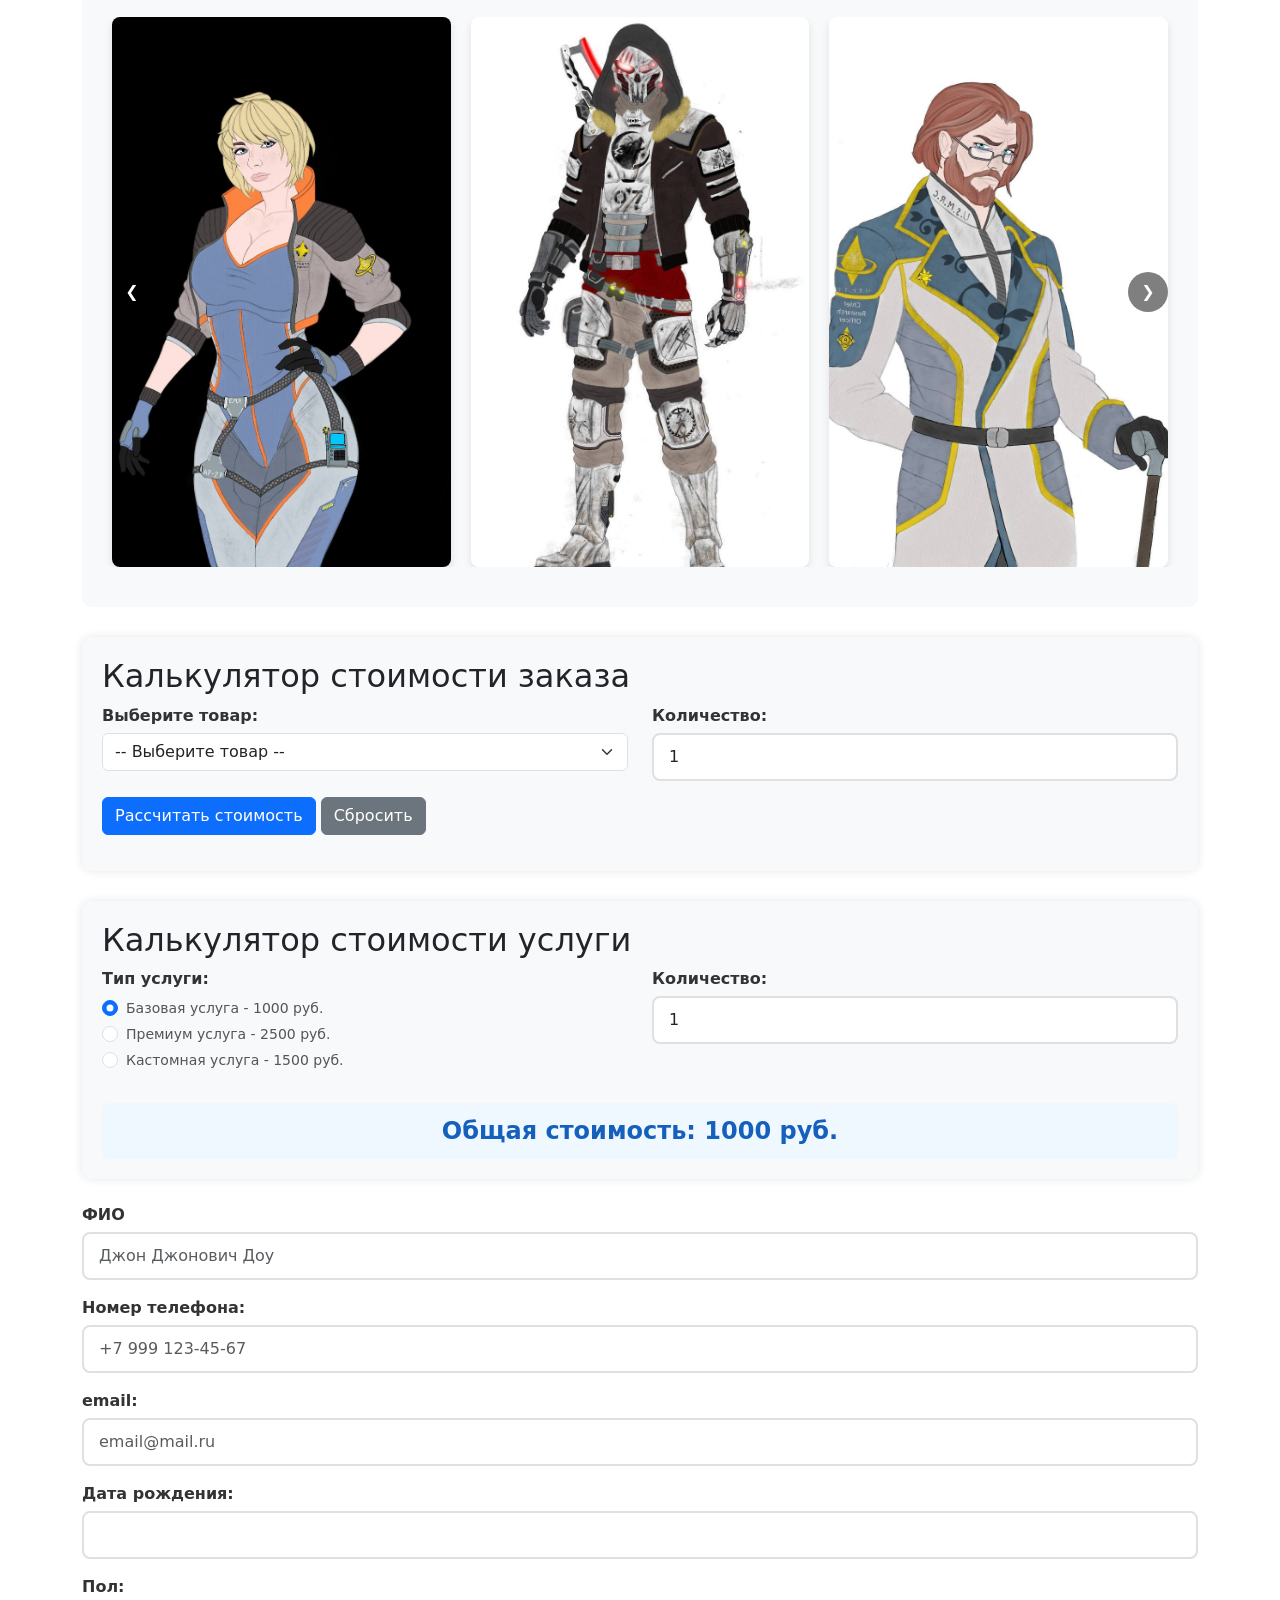
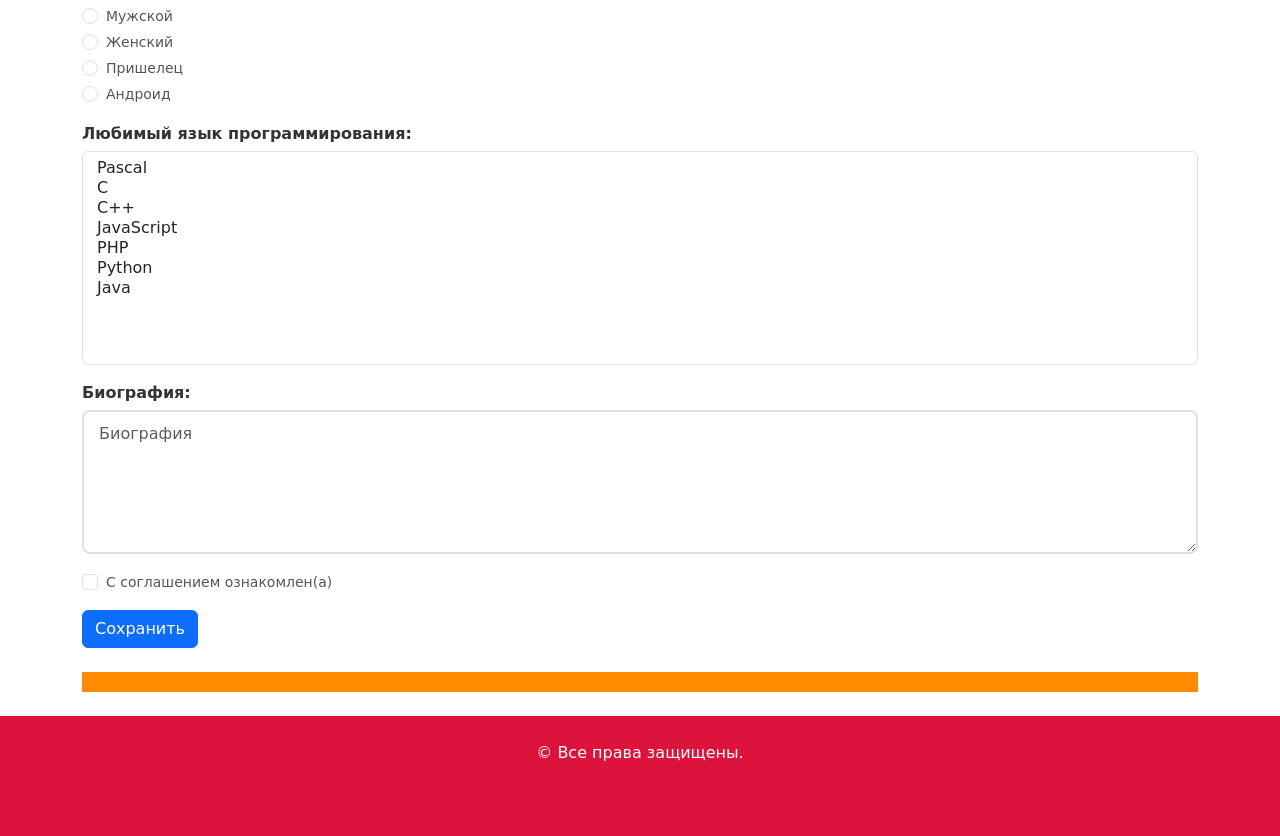
==== commit 3d986fb4: "Update index.html" ====
--- a/index.html
+++ b/index.html
@@ -175,6 +175,167 @@
             
             .gallery-image {
                 height: 250px;
+            }
+        }
+    .feedback-button-container {
+            text-align: center;
+            margin: 30px 0;
+        }
+        
+        .feedback-btn {
+            background-color: #1560bd;
+            color: white;
+            border: none;
+            padding: 15px 30px;
+            font-size: 18px;
+            border-radius: 50px;
+            cursor: pointer;
+            transition: all 0.3s;
+            box-shadow: 0 4px 6px rgba(0,0,0,0.1);
+        }
+        
+        .feedback-btn:hover {
+            background-color: #0d4a9e;
+            transform: translateY(-2px);
+            box-shadow: 0 6px 8px rgba(0,0,0,0.15);
+        }
+        
+ 
+        .feedback-overlay {
+            position: fixed;
+            top: 0;
+            left: 0;
+            right: 0;
+            bottom: 0;
+            background-color: rgba(0, 0, 0, 0.7);
+            display: none;
+            justify-content: center;
+            align-items: center;
+            z-index: 1000;
+            padding: 20px;
+        }
+        
+        .feedback-popup {
+            background-color: white;
+            border-radius: 15px;
+            padding: 30px;
+            width: 100%;
+            max-width: 600px;
+            max-height: 90vh;
+            overflow-y: auto;
+            position: relative;
+            box-shadow: 0 10px 30px rgba(0,0,0,0.3);
+        }
+        
+        .feedback-title {
+            color: #1560bd;
+            margin-bottom: 25px;
+            text-align: center;
+        }
+        
+        .close-btn {
+            position: absolute;
+            top: 15px;
+            right: 15px;
+            background: none;
+            border: none;
+            font-size: 24px;
+            cursor: pointer;
+            color: #666;
+            width: 30px;
+            height: 30px;
+            display: flex;
+            align-items: center;
+            justify-content: center;
+            border-radius: 50%;
+            transition: background-color 0.3s;
+        }
+        
+        .close-btn:hover {
+            background-color: #f0f0f0;
+        }
+        
+        .form-label {
+            font-weight: 600;
+            margin-bottom: 5px;
+            color: #333;
+        }
+        
+        .form-control {
+            border: 2px solid #e0e0e0;
+            border-radius: 8px;
+            padding: 10px 15px;
+            transition: border-color 0.3s;
+        }
+        
+        .form-control:focus {
+            border-color: #1560bd;
+            box-shadow: 0 0 0 0.2rem rgba(21, 96, 189, 0.25);
+        }
+        
+        .form-check-label {
+            color: #555;
+            font-size: 14px;
+        }
+        
+        .submit-btn {
+            background-color: #1560bd;
+            color: white;
+            border: none;
+            padding: 12px 30px;
+            font-size: 16px;
+            border-radius: 8px;
+            cursor: pointer;
+            transition: all 0.3s;
+            width: 100%;
+            margin-top: 15px;
+        }
+        
+        .submit-btn:hover {
+            background-color: #0d4a9e;
+        }
+        
+        .submit-btn:disabled {
+            background-color: #cccccc;
+            cursor: not-allowed;
+        }
+        
+        .message-container {
+            margin-top: 20px;
+            padding: 15px;
+            border-radius: 8px;
+            display: none;
+        }
+        
+        .success-message {
+            background-color: #d4edda;
+            color: #155724;
+            border: 1px solid #c3e6cb;
+        }
+        
+        .error-message {
+            background-color: #f8d7da;
+            color: #721c24;
+            border: 1px solid #f5c6cb;
+        }
+        
+        @media (max-width: 768px) {
+            .gallery-slide {
+                flex: 0 0 100%;
+            }
+            
+            .gallery-image {
+                height: 250px;
+            }
+            
+            .feedback-popup {
+                padding: 20px;
+                max-height: 95vh;
+                margin: 10px;
+            }
+            
+            .feedback-overlay {
+                padding: 10px;
             }
         }
     </style>
@@ -278,6 +439,9 @@
             </div>
         </div>
 
+        <div class="feedback-button-container">
+            <button id="openFeedbackBtn" class="feedback-btn">Обратная связь</button>
+        </div>
      
         <div class="gallery-container">
             <h2 class="gallery-title">Галерея моих рисунков</h2>
@@ -414,6 +578,51 @@
             </div>
         </div>
 
+         <div class="feedback-overlay" id="feedbackOverlay">
+            <div class="feedback-popup">
+                <button class="close-btn" id="closeFeedbackBtn">&times;</button>
+                <h2 class="feedback-title">Обратная связь</h2>
+                
+                <form id="feedbackForm">
+                    <div class="mb-3">
+                        <label for="fullName" class="form-label">ФИО *</label>
+                        <input type="text" class="form-control" id="fullName" name="fullName" required>
+                    </div>
+                    
+                    <div class="mb-3">
+                        <label for="email" class="form-label">Email *</label>
+                        <input type="email" class="form-control" id="email" name="email" required>
+                    </div>
+                    
+                    <div class="mb-3">
+                        <label for="phone" class="form-label">Телефон *</label>
+                        <input type="tel" class="form-control" id="phone" name="phone" required>
+                    </div>
+                    
+                    <div class="mb-3">
+                        <label for="organization" class="form-label">Организация</label>
+                        <input type="text" class="form-control" id="organization" name="organization">
+                    </div>
+                    
+                    <div class="mb-3">
+                        <label for="message" class="form-label">Сообщение *</label>
+                        <textarea class="form-control" id="message" name="message" rows="4" required></textarea>
+                    </div>
+                    
+                    <div class="mb-3 form-check">
+                        <input type="checkbox" class="form-check-input" id="privacyPolicy" name="privacyPolicy" required>
+                        <label class="form-check-label" for="privacyPolicy">
+                            Я согласен(а) с политикой обработки персональных данных *
+                        </label>
+                    </div>
+                    
+                    <button type="submit" class="submit-btn" id="submitBtn">Отправить</button>
+                </form>
+                
+                <div id="messageContainer" class="message-container"></div>
+            </div>
+        </div>
+
        
         <div class="row mt-4">
             <div class="col-12">
@@ -724,6 +933,17 @@
             
             updateInterface();
         });
+
+          document.addEventListener('DOMContentLoaded', function() {
+            const feedbackOverlay = document.getElementById('feedbackOverlay');
+            const openFeedbackBtn = document.getElementById('openFeedbackBtn');
+            const closeFeedbackBtn = document.getElementById('closeFeedbackBtn');
+            const feedbackForm = document.getElementById('feedbackForm');
+            const messageContainer = document.getElementById('messageContainer');
+            const submitBtn = document.getElementById('submitBtn');
+            
+            // Ключ для LocalStorage
+            const STORAGE_KEY = 'feedback_form_data';
     </script>
 </body>
 </html>
@@ -778,3 +998,4 @@
 
 
 
+
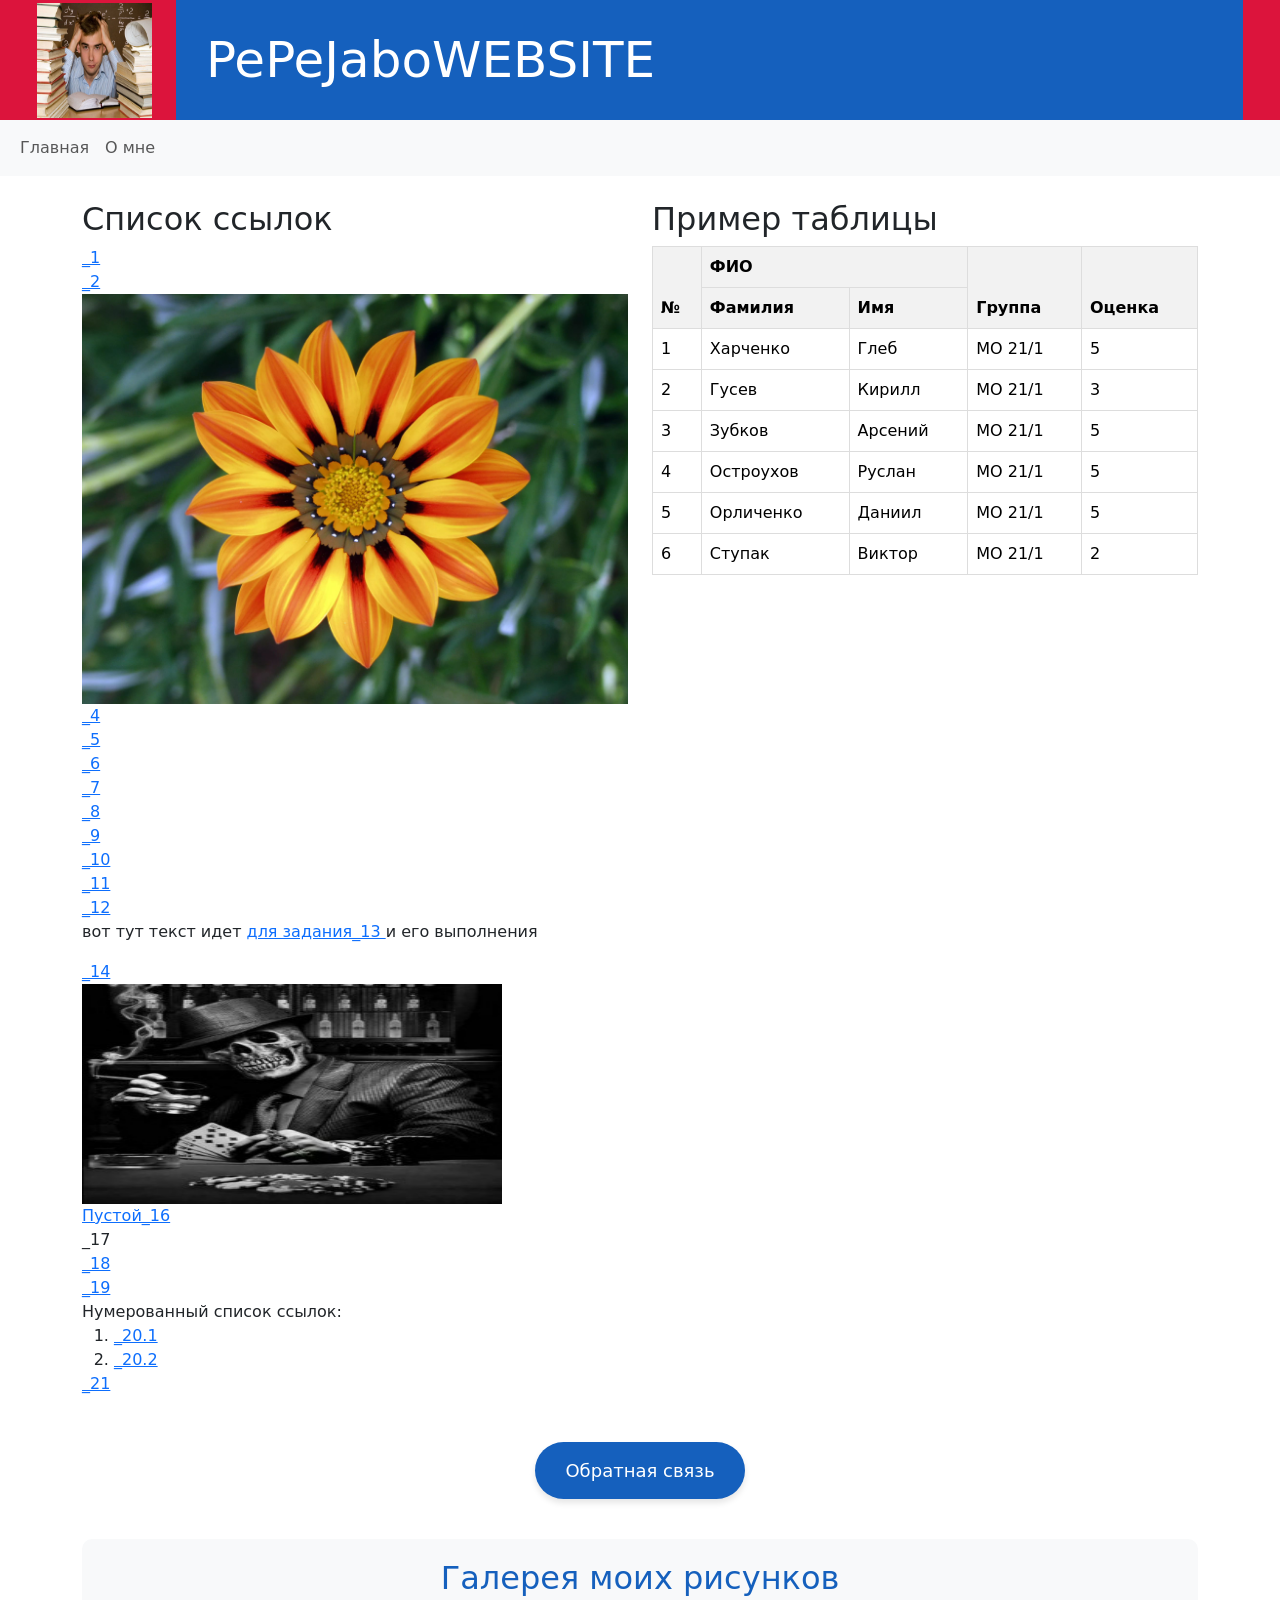
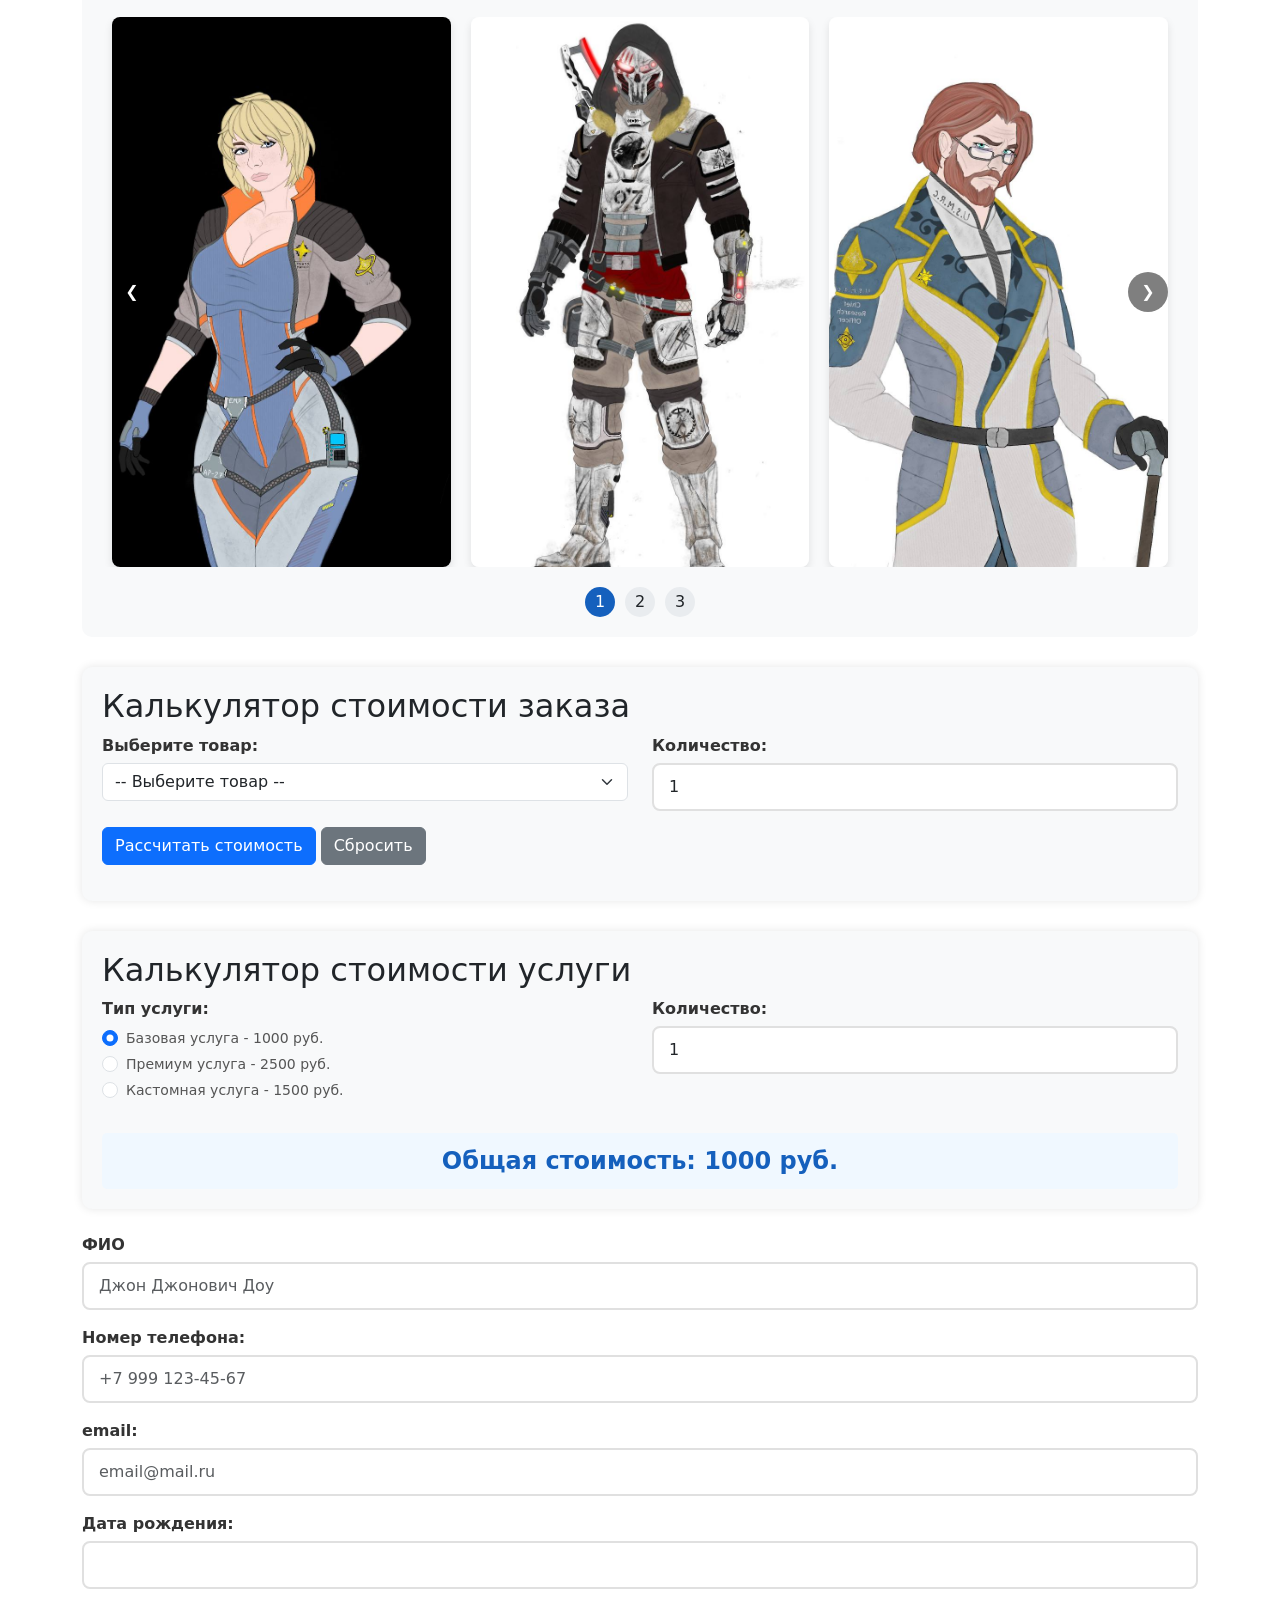
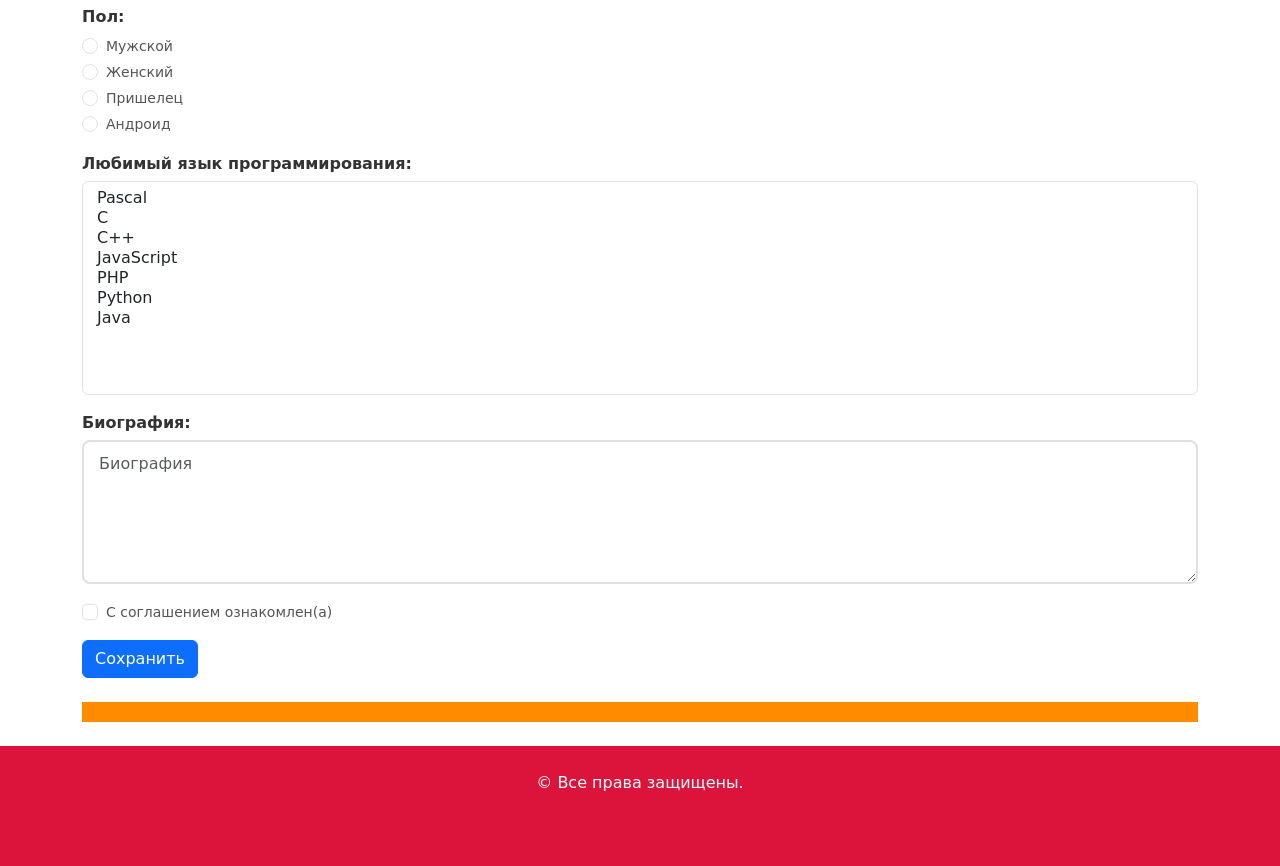
==== commit c684a6b2: "Update index.html" ====
--- a/index.html
+++ b/index.html
@@ -942,8 +942,156 @@
             const messageContainer = document.getElementById('messageContainer');
             const submitBtn = document.getElementById('submitBtn');
             
-            // Ключ для LocalStorage
+         
             const STORAGE_KEY = 'feedback_form_data';
+   
+            function saveFormData() {
+                const formData = {
+                    fullName: document.getElementById('fullName').value,
+                    email: document.getElementById('email').value,
+                    phone: document.getElementById('phone').value,
+                    organization: document.getElementById('organization').value,
+                    message: document.getElementById('message').value,
+                    privacyPolicy: document.getElementById('privacyPolicy').checked
+                };
+                
+                localStorage.setItem(STORAGE_KEY, JSON.stringify(formData));
+            }
+            
+          
+            function loadFormData() {
+                const savedData = localStorage.getItem(STORAGE_KEY);
+                if (savedData) {
+                    const formData = JSON.parse(savedData);
+                    
+                    document.getElementById('fullName').value = formData.fullName || '';
+                    document.getElementById('email').value = formData.email || '';
+                    document.getElementById('phone').value = formData.phone || '';
+                    document.getElementById('organization').value = formData.organization || '';
+                    document.getElementById('message').value = formData.message || '';
+                    document.getElementById('privacyPolicy').checked = formData.privacyPolicy || false;
+                }
+            }
+            
+         
+            function clearFormData() {
+                localStorage.removeItem(STORAGE_KEY);
+                feedbackForm.reset();
+            }
+            
+          
+            function showMessage(message, isError = false) {
+                messageContainer.textContent = message;
+                messageContainer.className = `message-container ${isError ? 'error-message' : 'success-message'}`;
+                messageContainer.style.display = 'block';
+                
+                setTimeout(() => {
+                    messageContainer.style.display = 'none';
+                }, 5000);
+            }
+            
+       
+            function openFeedbackForm() {
+                feedbackOverlay.style.display = 'flex';
+                document.body.style.overflow = 'hidden';
+                
+              
+                history.pushState({ formOpen: true }, '', '#feedback');
+            
+                loadFormData();
+            }
+            
+        
+            function closeFeedbackForm() {
+                feedbackOverlay.style.display = 'none';
+                document.body.style.overflow = '';
+                messageContainer.style.display = 'none';
+                
+           
+                if (location.hash === '#feedback') {
+                    history.back();
+                }
+            }
+            
+          
+            window.addEventListener('popstate', function(event) {
+                if (location.hash !== '#feedback') {
+                    closeFeedbackForm();
+                } else {
+                    openFeedbackForm();
+                }
+            });
+            
+     
+            feedbackForm.addEventListener('submit', async function(event) {
+                event.preventDefault();
+                
+                
+                submitBtn.disabled = true;
+                submitBtn.textContent = 'Отправка...';
+                
+              
+                const formData = new FormData(feedbackForm);
+                const data = Object.fromEntries(formData);
+                
+                try {
+                  
+                    const response = await fetch('https://formspree.io/f/xjvnkzyy', {
+                        method: 'POST',
+                        headers: {
+                            'Content-Type': 'application/json',
+                        },
+                        body: JSON.stringify(data)
+                    });
+                    
+                    if (response.ok) {
+                        showMessage('Сообщение успешно отправлено! Мы свяжемся с вами в ближайшее время.');
+                        clearFormData();
+                        feedbackForm.reset();
+                        
+                     
+                        setTimeout(() => {
+                            closeFeedbackForm();
+                        }, 3000);
+                    } else {
+                        throw new Error('Ошибка при отправке формы');
+                    }
+                } catch (error) {
+                    showMessage('Произошла ошибка при отправке формы. Пожалуйста, попробуйте еще раз.', true);
+                    console.error('Ошибка отправки формы:', error);
+                } finally {
+             
+                    submitBtn.disabled = false;
+                    submitBtn.textContent = 'Отправить';
+                }
+            });
+            
+         
+            feedbackForm.addEventListener('input', saveFormData);
+            
+         
+            openFeedbackBtn.addEventListener('click', openFeedbackForm);
+            closeFeedbackBtn.addEventListener('click', closeFeedbackForm);
+            
+       
+            feedbackOverlay.addEventListener('click', function(event) {
+                if (event.target === feedbackOverlay) {
+                    closeFeedbackForm();
+                }
+            });
+            
+          
+            document.addEventListener('keydown', function(event) {
+                if (event.key === 'Escape' && feedbackOverlay.style.display === 'flex') {
+                    closeFeedbackForm();
+                }
+            });
+            
+          
+            if (location.hash === '#feedback') {
+                openFeedbackForm();
+            }
+        });
     </script>
 </body>
 </html>
@@ -999,3 +1147,4 @@
 
 
 
+
